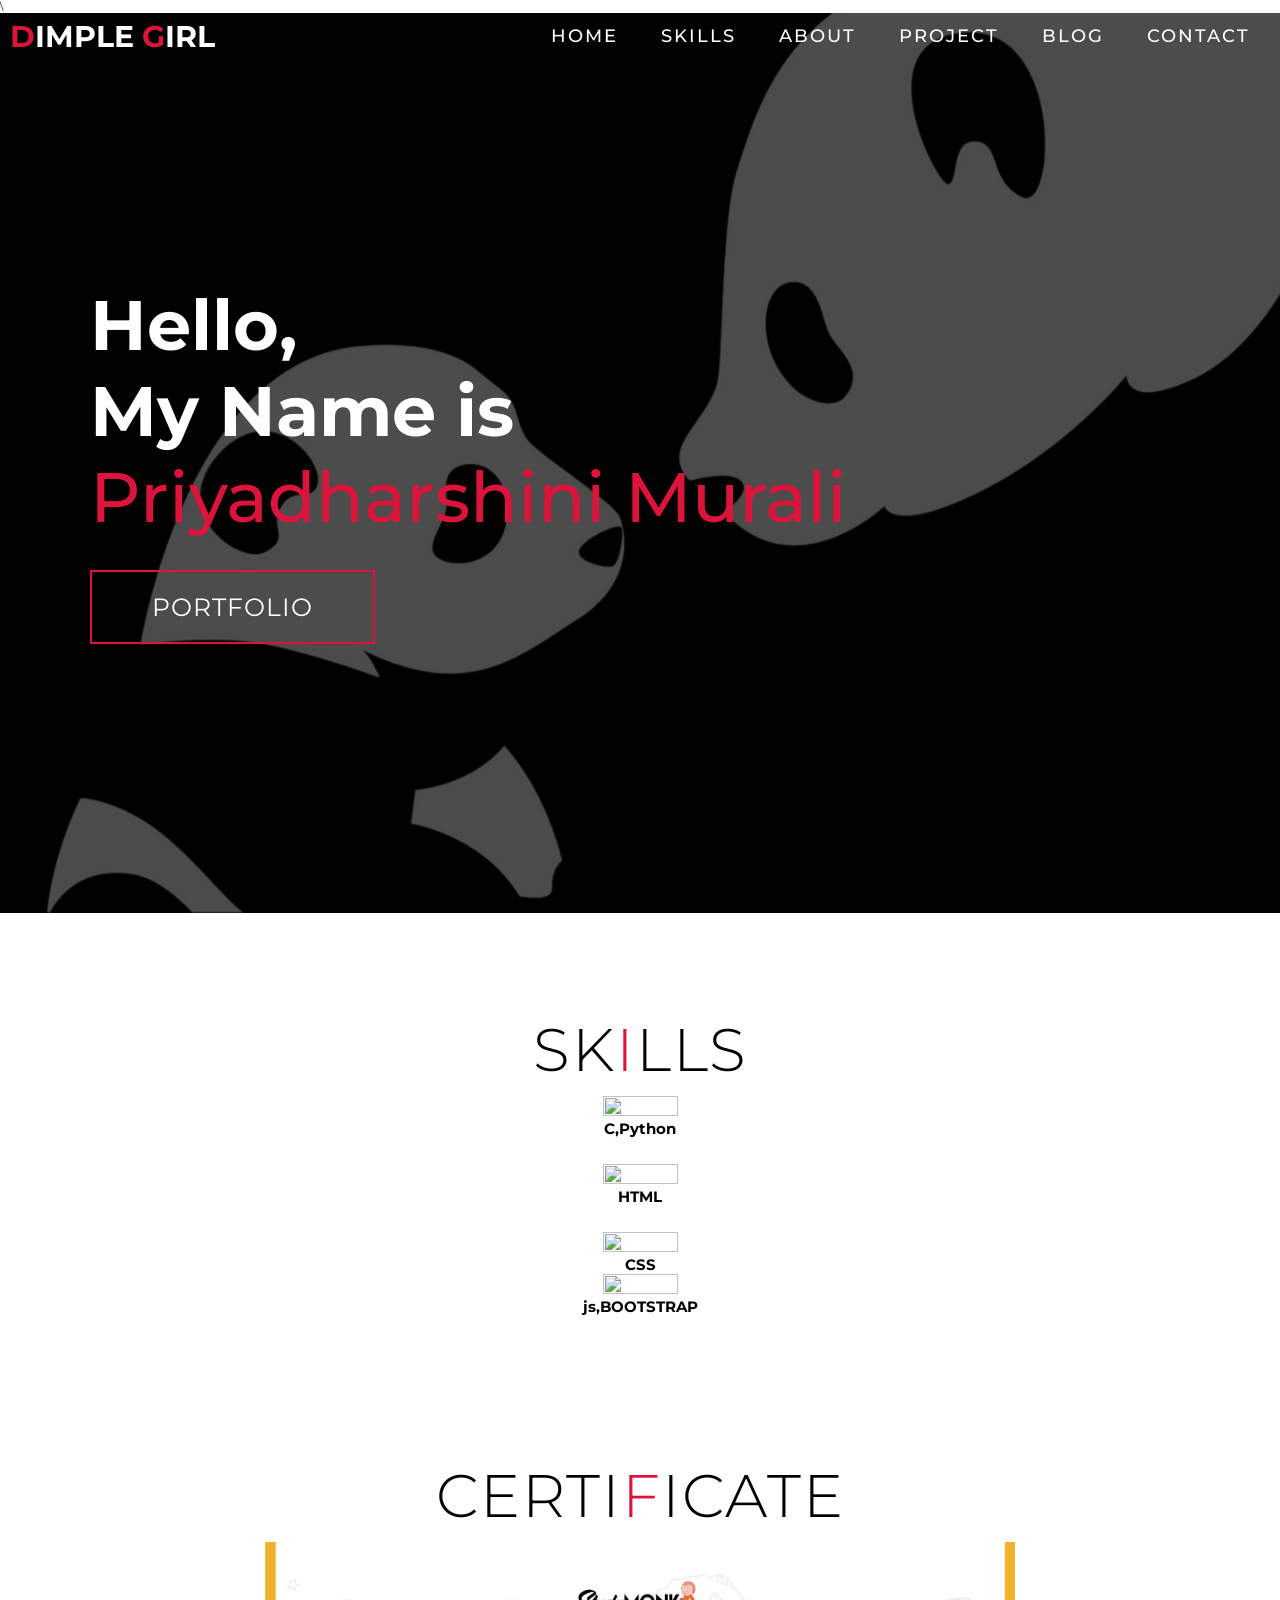
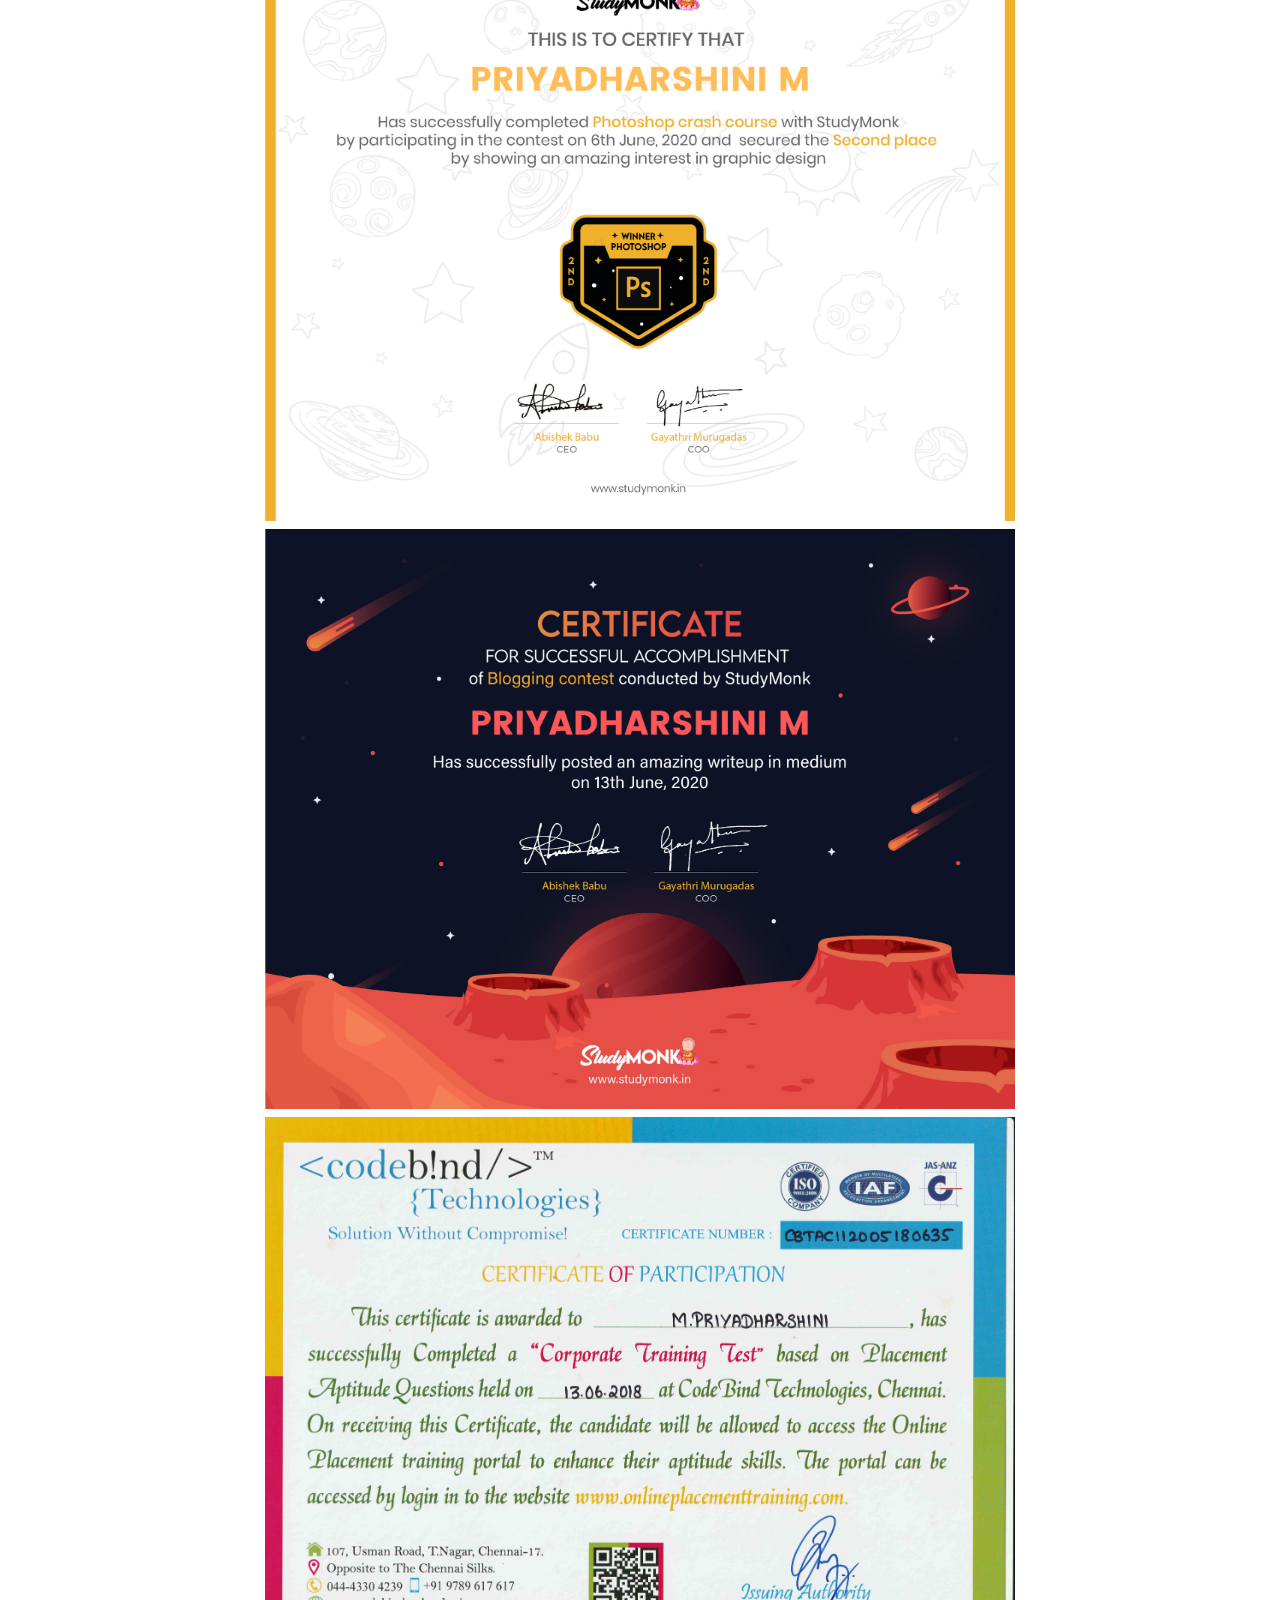
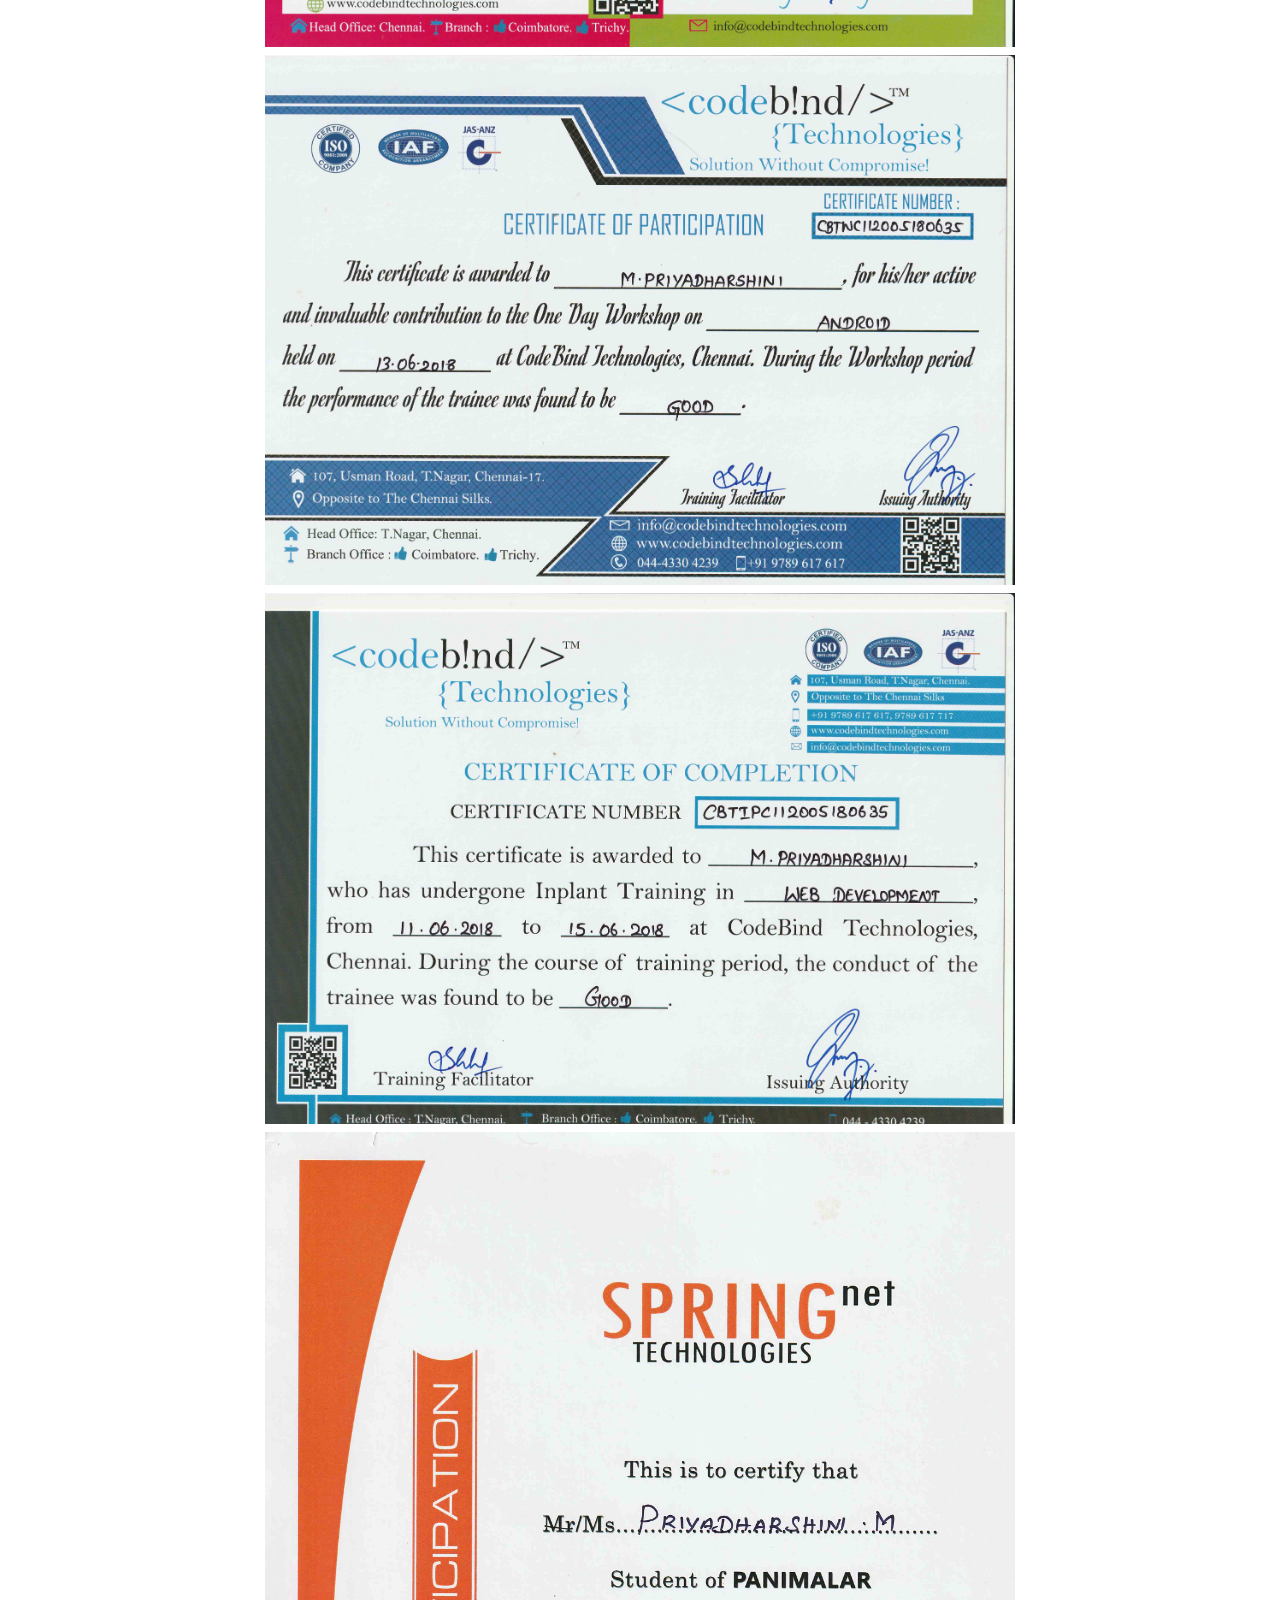
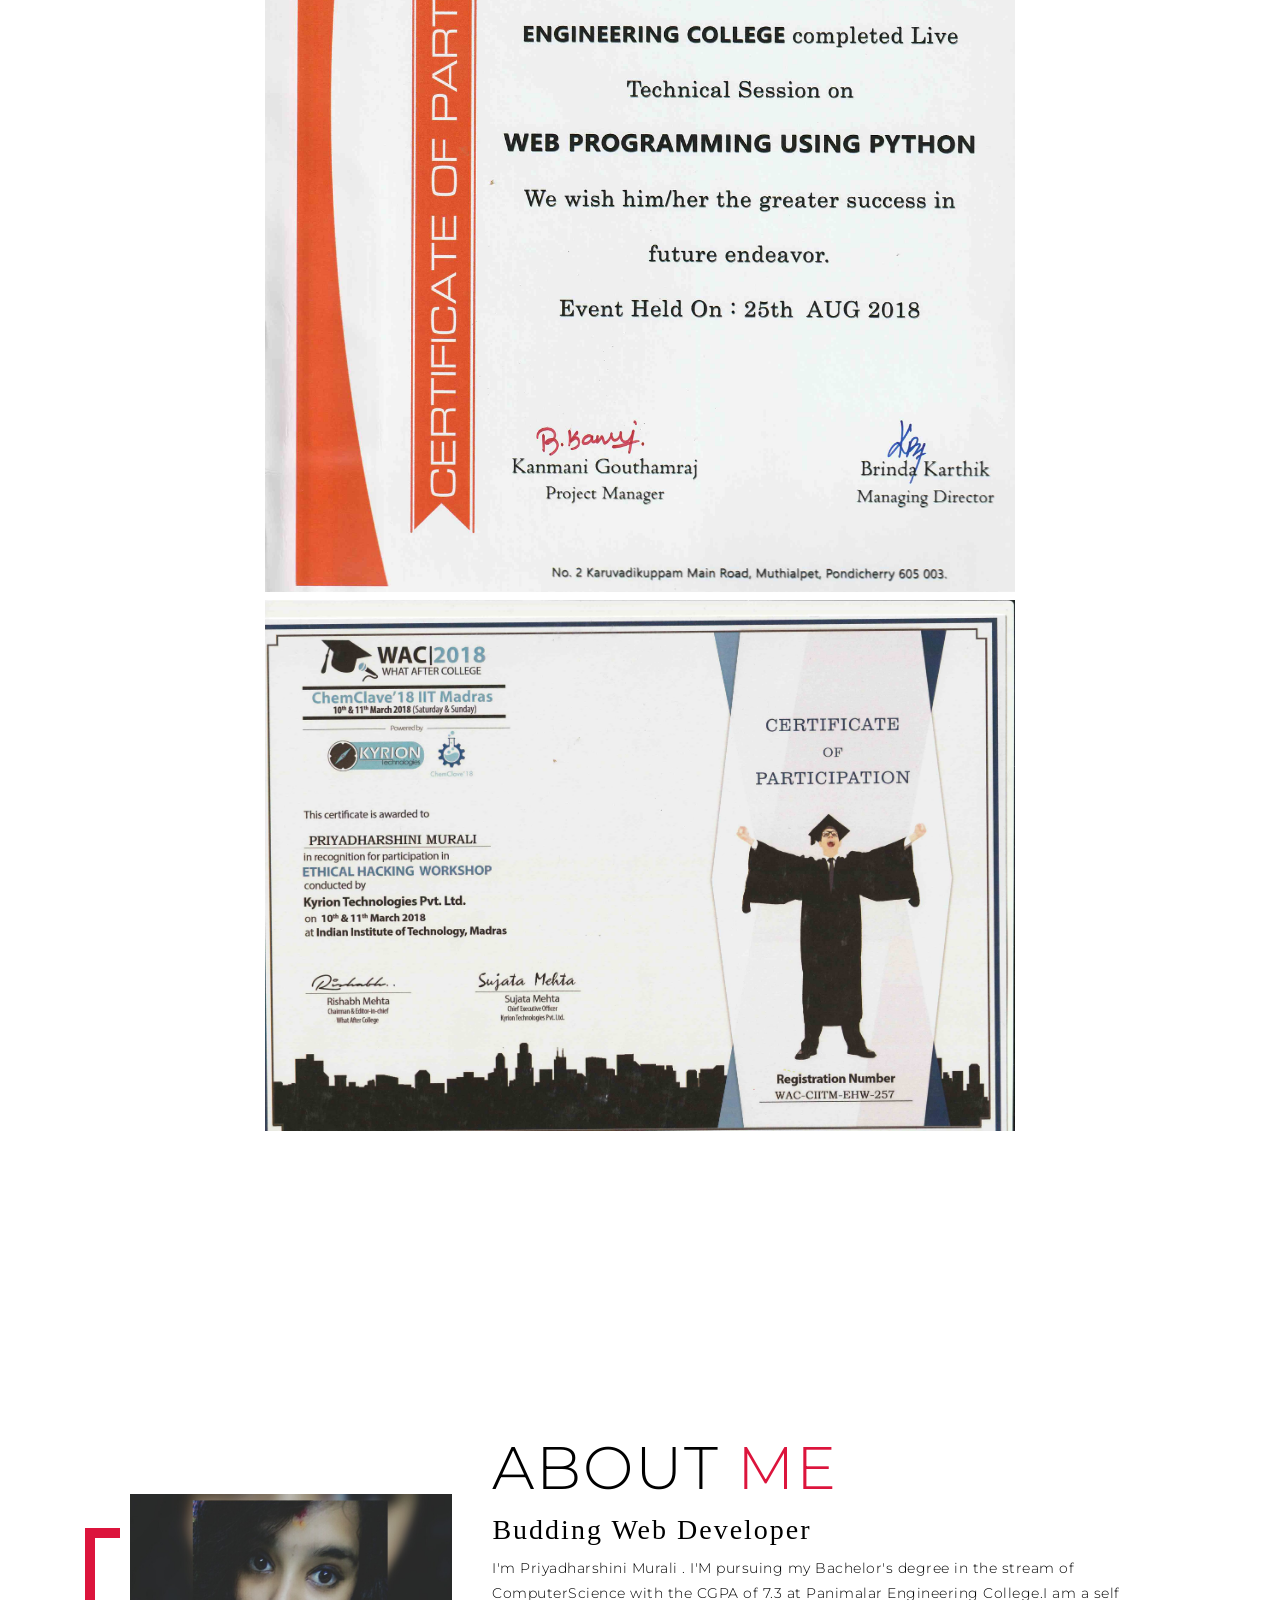
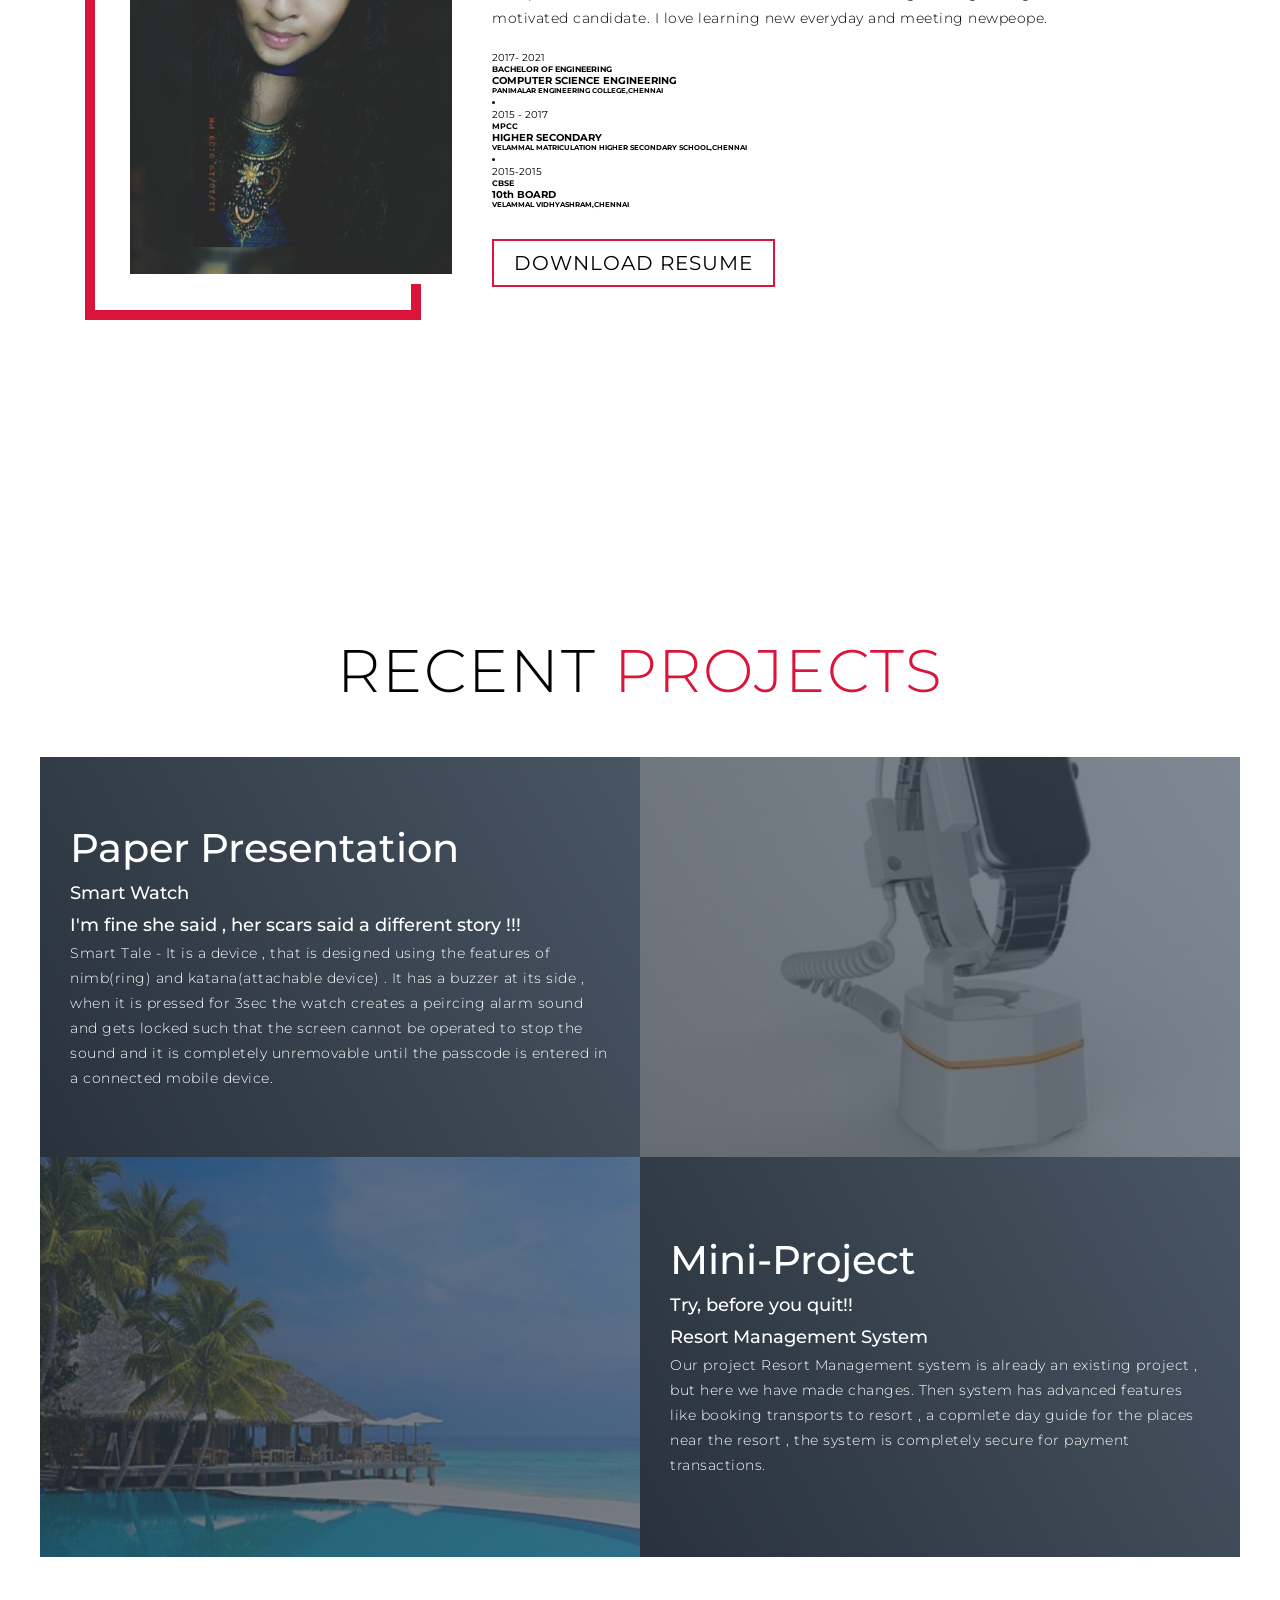
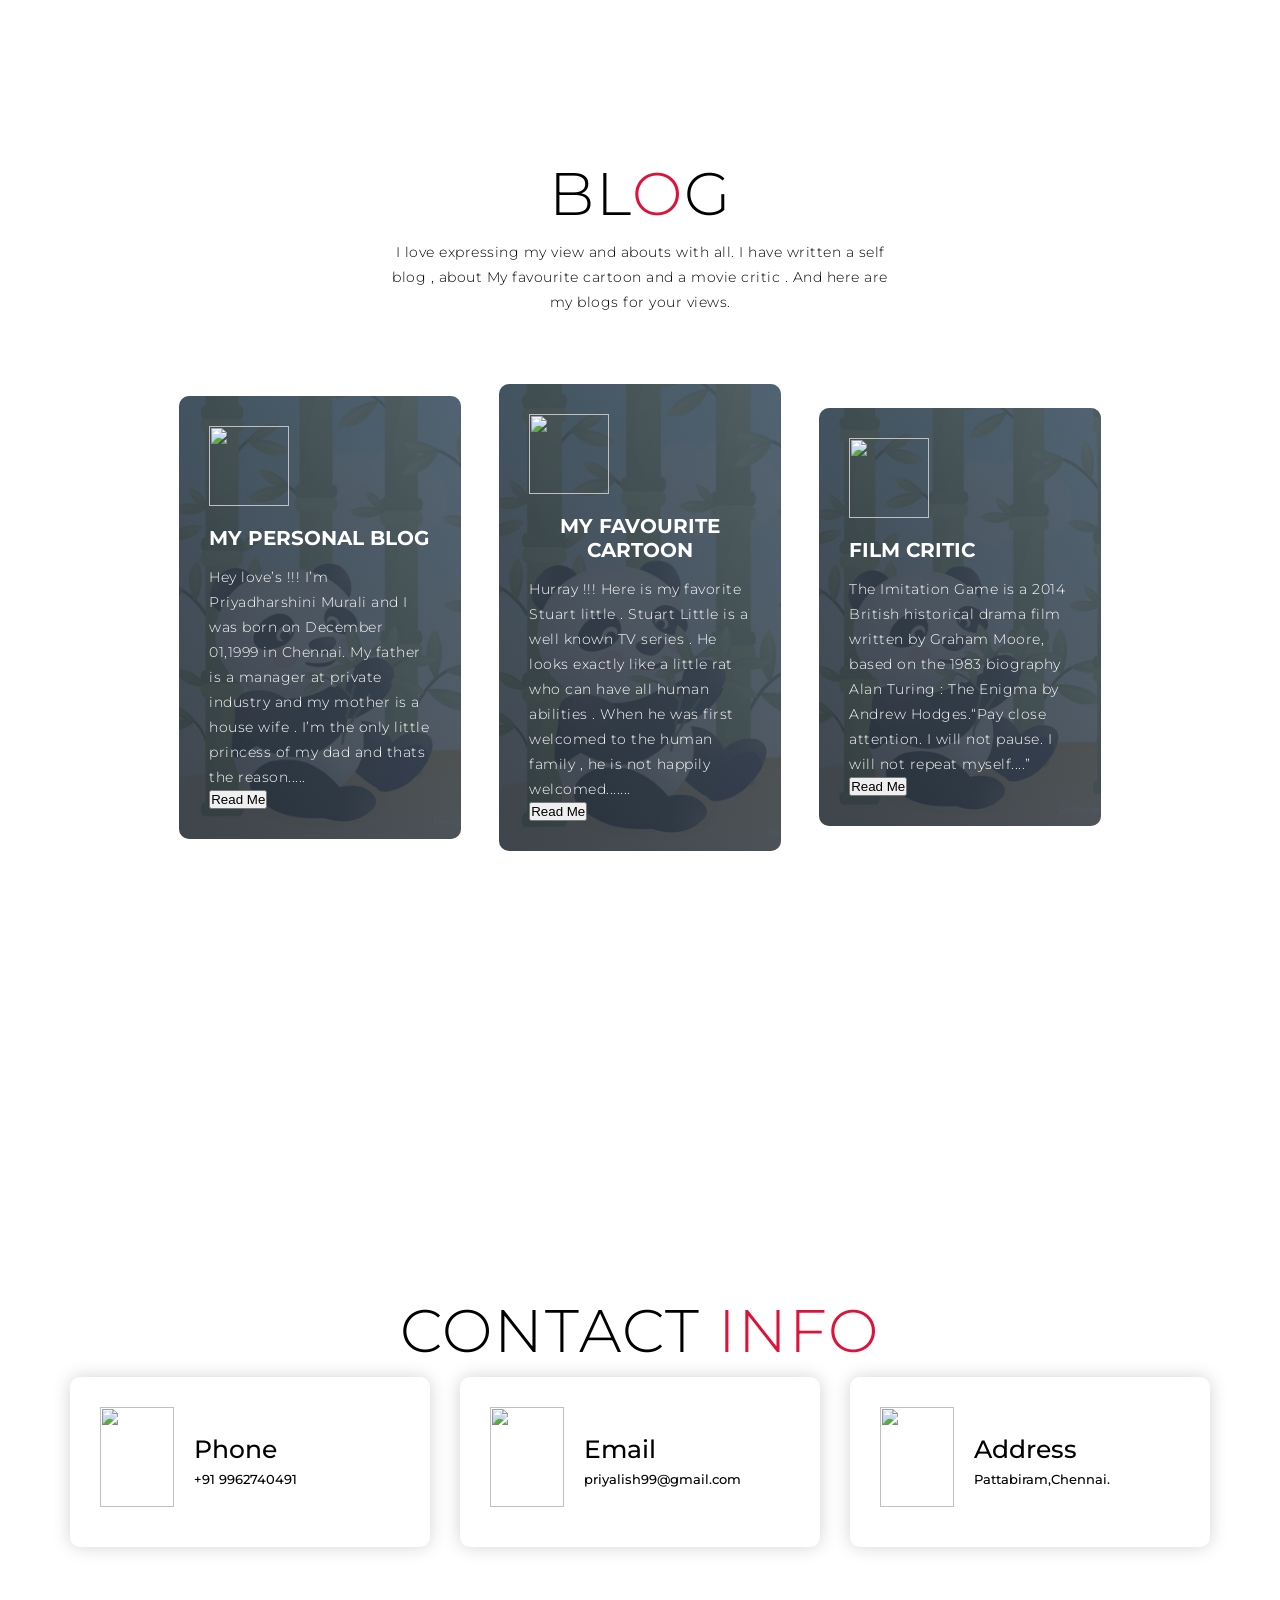
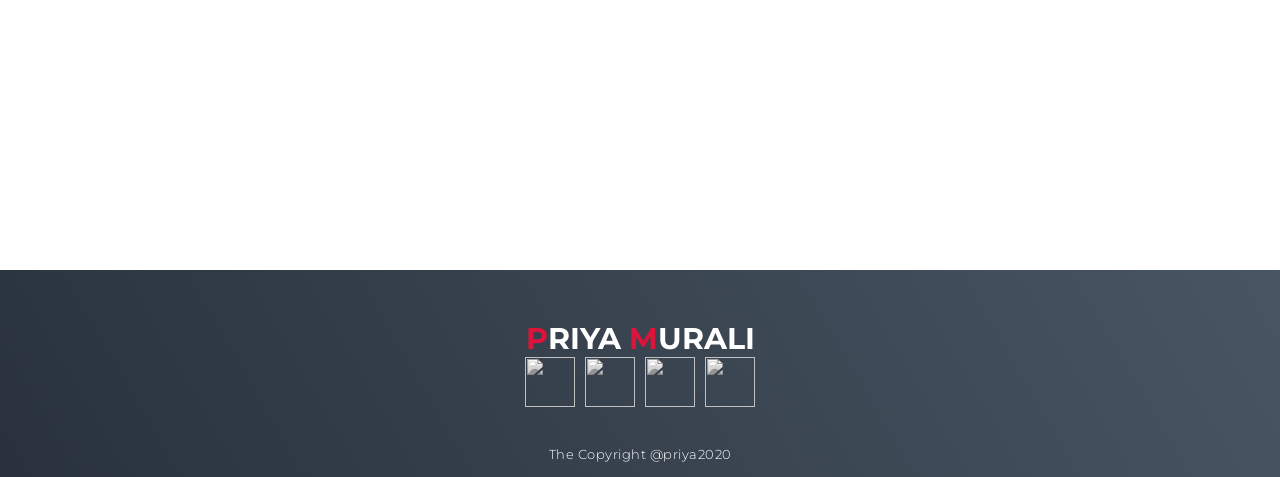
==== index.htm @ 7ef71482 "Code Submitted Protfolio" ====
<!DOCTYPE html>\
<html lang="en">
<head>
  <meta charset="UTF-8">
  <meta name="viewport" content="width=device-width, initial-scale=1.0">
  <link rel="stylesheet" href="style.css">
  <title>My Website</title>
</head>
<body>
  <!-- Header -->
  <section id="header">
    <div class="header container">
      <div class="nav-bar">
        <div class="brand">
          <a href="#hero"><h1><span>D</span>IMPLE<span> G</span>IRL</h1></a>
        </div>
        <div class="nav-list">
          <div class="hamburger"><div class="bar"></div></div>
          <ul>
            <li><a href="#hero" data-after="Home">Home</a></li>
            <li><a href="#skills" data-after="Skills">Skills</a></li>
            <li><a href="#about" data-after="About">About</a></li>
            <li><a href="#projects" data-after="Projects">Project</a></li>
            <li><a href="#services" data-after="ceriticates">Blog</a></li>
            <li><a href="#contact" data-after="Contact">Contact</a></li>
          </ul>
        </div>
      </div>
    </div>
  </section>
  <!-- End Header -->


  <!-- Hero Section  -->
  <section id="hero">
    <div class="hero container">
      <div>
        <h1>Hello, <span></span></h1>
        <h1>My Name is <span></span></h1>
        <h1>Priyadharshini Murali<span></span></h1>
        <a href="#projects" type="button" class="cta">Portfolio</a>
      </div>
    </div>
  </section>
  <!-- End Hero Section  -->

  <!-- Skills Section -->
  <section id="skills">
    <div class="skills container">
      <div class="skill-top">
        <h1 class="section-title">SK<span>I</span>LLS</h1>
        <p> </p>
      </div>
      <div class="skill-bottom">
        <div class="skill-item">
          <div class="icon"><img src="https://img.icons8.com/bubbles/100/000000/code-file.png"  class="center"/></div>
          <h2>C,Python</h2>
        </div><br>
        <br><div class="skill-item">
          <div class="icon"><img src="https://img.icons8.com/bubbles/100/000000/code.png"  class="center"/></div>
          <h2>HTML</h2>
        </div><br>
       <br> <div class="skill-item">
          <div class="icon"><img src="https://img.icons8.com/bubbles/50/000000/source-code.png"  class="center"/></div>
          <h2>CSS</h2>
        </div>
        <div class="skill-item">
          <div class="icon"><img src="https://img.icons8.com/bubbles/50/000000/shrug-emoticon.png"  class="center"/></div>
          <h2>js,BOOTSTRAP</h2>
      </div><br> 
      <br>
      <br>
      <br>
      <br>
      <br>
      <br>
      <br>
      <br>
      <br>
      <br>
       <h1 class="section-title">CERTI<span>F</span>ICATE</h1>
       <img src="smp.png">
       <p>                                        
                           </p>
       <img src="smb.png">
       <p>                              
                              </p>
       <img src="cb.jpg">
       <p>                         
                              </p>
       <img src="cb2.jpg">
       <p>                     
                                </p>
       <img src="cb3.jpg">
       <p>                         
                               </p>
       <img src="sp.jpg">
       <p>                        
                                 </p>
       <img src="eh.jpg">
          </div>

    </div>
  </section>
  
  <!-- End Skills Section -->

  <!-- About Section -->
  <section id="about">
    <div class="about container">
      <div class="col-left">
        <div class="about-img">
          <img src="2.jpeg" alt="img">
        </div>
      </div>
      <div class="col-right">
        <h1 class="section-title">About <span>me</span></h1>
        <h2>Budding Web Developer</h2>
        <p>I'm Priyadharshini Murali . I'M pursuing my Bachelor's degree in the stream of ComputerScience with the CGPA of 7.3 at Panimalar Engineering College.I am a self motivated candidate. I love learning new everyday and meeting newpeope.</p>
         <div class="priya-timeline-content">
                                    <span class="priya-timeline-date">2017- 2021</span>
                                    <h5>BACHELOR OF ENGINEERING</h5>
                                    <h4>COMPUTER SCIENCE ENGINEERING</h4>
                                    <h6> PANIMALAR ENGINEERING COLLEGE,CHENNAI</h6>
                                </div>
                            </li>
                            <li>
                                <div class="priya-timeline-content">
                                    <span class="priya-timeline-date">2015 - 2017</span>
                                    <h5>MPCC</h5>
                                    <h4>HIGHER SECONDARY</h4>
                                    <h6>VELAMMAL MATRICULATION HIGHER SECONDARY SCHOOL,CHENNAI</h6>
                                </div>
                            </li>
                            <li>
                                <div class="priya-timeline-content">
                                    <span class="priya-timeline-date">2015-2015</span>
                                    <h5>CBSE</h5>
                                    <h4>10th BOARD</h4>
                                    <h6>VELAMMAL VIDHYASHRAM,CHENNAI</h6>
                                </div>
        <a href="resume.pdf" class="cta">Download Resume</a>
      </div>
    </div>
  </section>
  
  
  <!-- End About Section -->

  
  <!-- Projects Section -->
  <section id="projects">
    <div class="projects container">
      <div class="projects-header">
        <h1 class="section-title">Recent <span>Projects</span></h1>
      </div>
      <div class="all-projects">
        <div class="project-item">
          <div class="project-info">
            <h1>Paper Presentation</h1>
            <h2>Smart Watch</h2>
            <h2>I'm fine she said , her scars said a different story !!!
            <p>Smart Tale - It is a device , that is designed using the features of nimb(ring) and katana(attachable device) . It has a buzzer at its side , when it is pressed for 3sec the watch creates a peircing alarm sound and gets locked such that the screen cannot be operated to stop the sound and it is completely unremovable until the passcode is entered in a connected mobile device. </p>
          </div>
          <div class="project-img">
            <img src="11.jpg" alt="img">
          </div>
        </div>
        <div class="project-item">
          <div class="project-info">
            <h1>Mini-Project</h1>
            <h2>Try, before you quit!!</h2>
            <h2>Resort Management System</h2>
            <p>Our project Resort Management system is already an existing project , but here we have made changes. Then system has advanced features like booking transports to resort , a copmlete day guide for the places near the resort , the system is completely secure for payment transactions. </p>
          </div>
          <div class="project-img">
            <img src="rm.jpg" alt="img">
          </div>
        </div>
      </div>
    </div>
  </section>
  <!-- End Projects Section -->

<!-- Service Section -->
  <section id="services">
    <div class="services container">
      <div class="service-top">
        <h1 class="section-title">BL<span>o</span>G</h1>
        <p>I love expressing my view and abouts with all. I have written a self blog , about My favourite cartoon and a movie critic . And here are my blogs for your views. </p>
      </div>
      <div class="service-bottom">
        <div class="service-item">
          <div class="icon"><img src="https://img.icons8.com/bubbles/100/000000/brown-pigtail-hair-lady.png"/></div>
          <h2>My Personal Blog</h2>
          <p>Hey love’s !!! I’m Priyadharshini Murali and I was born on December 01,1999 in Chennai. My father is a manager at private industry and my mother is a house wife . I’m  the only little princess of my dad and thats the reason.....</p>
          <div class="blogging">
          <a href="https://medium.com/@priyalish99/the-vibe-of-a-dimple-girl-26b39d571783?source=friends_link&sk=f39eeca817034f677a54d7234caec88b"><button type="button">Read Me</button></a>
        </div>
        </div>
        <div class="service-item">
          <div class="icon"><img src="https://img.icons8.com/bubbles/100/000000/chinchilla.png"/></div>
          <h2>My Favourite Cartoon</h2>
          <p>Hurray !!! Here is my favorite Stuart little . Stuart Little is a well known TV series . He looks exactly like a little rat who can have all human abilities . When he was first welcomed to the human family , he is not happily welcomed.......</p>
          <a href="https://medium.com/@priyalish99/stuart-little-f12a6dc509f1?source=friends_link&sk=5163d338989dc2e02d440b666a02b430"><button type="button">Read Me</button></a>
        </div>
        <div class="service-item">
          <div class="icon"><img src="https://img.icons8.com/bubbles/100/000000/documentary.png"/></div>
          <h2>Film Critic</h2>
          <p>The Imitation Game is a 2014 British historical drama film written by Graham Moore, based on the 1983 biography Alan Turing : The Enigma by Andrew Hodges.“Pay close attention. I will not pause. I will not repeat myself....”</p>
          <a href="https://www.linkedin.com/posts/priyadharshini-murali-b47809156_activity-6680083134253531136-B2O2"><button type="button">Read Me</button></a>
          </div>
      </div>
    </div>
  </section>
  
  <!-- End Service Section -->

  <!-- Contact Section -->
  <section id="contact">
    <div class="contact container">
      <div><h1 class="section-title">Contact <span>info</span></h1></div>
      <div class="contact-items">
        <div class="contact-item">
          <div class="icon"><img src="https://img.icons8.com/bubbles/100/000000/phone.png"/></div>
          <div class="contact-info">
            <h1>Phone</h1>
            <h2>+91 9962740491</h2>
          </div>
        </div>
        <div class="contact-item">
          <div class="icon"><img src="https://img.icons8.com/bubbles/100/000000/new-post.png"/></div>
          <div class="contact-info">
            <h1>Email</h1>
            <h2>priyalish99@gmail.com</h2>
          </div>
        </div>
        <div class="contact-item">
          <div class="icon"><img src="https://img.icons8.com/bubbles/50/000000/home-page.png"/></div>
          <div class="contact-info">
            <h1>Address</h1>
            <h2>Pattabiram,Chennai.</h2>
          </div>
        </div>
      </div>
    </div>
  </section>
  <!-- End Contact Section -->

  <!-- Footer -->
  <section id="footer">
    <div class="footer container">
      <div class="brand"><h1><span>P</span>riya <span>M</span>urali</h1></div>
      <div class="social-icon">
        <div class="social-item">
          <a href="https://www.facebook.com/priya.murali.902266/"><img src="https://img.icons8.com/bubbles/100/000000/facebook-new.png"/></a>
        </div>
        <div class="social-item">
          <a href="https://www.instagram.com/_priya.ekky_/"><img src="https://img.icons8.com/bubbles/100/000000/instagram-new.png"/></a>
        </div>
        <div class="social-item">
          <a href="#"><img src="https://img.icons8.com/bubbles/100/000000/twitter.png"/></a>
        </div>
        <div class="social-item">
          <a href="https://www.linkedin.com/in/priyadharshini-murali-b47809156/"><img src="https://img.icons8.com/bubbles/100/000000/linkedin.png"/></a>
        </div>
      </div>
      <p>The Copyright @priya2020</p>
    </div>
  </section>
  <!-- End Footer -->
  <script src="./app.js"></script>
</body>
</html>
---- style.css ----
@import 'https://fonts.googleapis.com/css?family=Montserrat:300, 400, 700&display=swap';
* {
	padding: 0;
	margin: 0;
	box-sizing: border-box;
}
html {
	font-size: 10px;
	font-family: 'Montserrat', sans-serif;
	scroll-behavior: smooth;
}
a {
	text-decoration: none;
}
.container {
	min-height: 100vh;
	width: 100%;
	display: flex;
	align-items: center;
	justify-content: center;
}
img {
	height: 100%;
	width: 100%;
	object-fit: cover;
}
p {
	color: black;
	font-size: 1.4rem;
	margin-top: 5px;
	line-height: 2.5rem;
	font-weight: 300;
	letter-spacing: .05rem;
}
.section-title {
	font-size: 4rem;
	font-weight: 300;
	color: black;
	margin-bottom: 10px;
	text-transform: uppercase;
	letter-spacing: .2rem;
	text-align: center;
}
.section-title span {
	color: crimson;
}

.cta {
	display: inline-block;
	padding: 10px 30px;
	color: white;
	background-color: transparent;
	border: 2px solid crimson;
	font-size: 2rem;
	text-transform: uppercase;
	letter-spacing: .1rem;
	margin-top: 30px;
	transition: .3s ease;
	transition-property: background-color, color;
}
.cta:hover {
	color: white;
	background-color: crimson;
}
.brand h1 {
	font-size: 3rem;
	text-transform: uppercase;
	color: white;
}
.brand h1 span {
	color: crimson;
}

/* Header section */
#header {
	position: fixed;
	z-index: 1000;
	left: 0;
	top: 0;
	width: 100vw;
	height: auto;
}
#header .header {
	min-height: 8vh;
	background-color: rgba(31, 30, 30, 0.24);
	transition: .3s ease background-color;
}
#header .nav-bar {
	display: flex;
	align-items: center;
	justify-content: space-between;
	width: 100%;
	height: 100%;
	max-width: 1300px;
	padding: 0 10px;
}
#header .nav-list ul {
	list-style: none;
	position: absolute;
	background-color: rgb(31, 30, 30);
	width: 100vw;
	height: 100vh;
	left: 100%;
	top: 0;
	display: flex;
	flex-direction: column;
	justify-content: center;
	align-items: center;
	z-index: 1;
	overflow-x: hidden;
	transition: .5s ease left;
}
#header .nav-list ul.active {
	left: 0%;
}
#header .nav-list ul a {
	font-size: 2.5rem;
	font-weight: 500;
	letter-spacing: .2rem;
	text-decoration: none;
	color: white;
	text-transform: uppercase;
	padding: 20px;
	display: block;
}
#header .nav-list ul a::after {
	content: attr(data-after);
	position: absolute;
	top: 50%;
	left: 50%;
	transform: translate(-50%, -50%) scale(0);
	color: rgba(240, 248, 255, 0.021);
	font-size: 13rem;
	letter-spacing: 50px;
	z-index: -1;
	transition: .3s ease letter-spacing;
}
#header .nav-list ul li:hover a::after {
	transform: translate(-50%, -50%) scale(1);
	letter-spacing: initial;
}
#header .nav-list ul li:hover a {
	color: crimson;
}
#header .hamburger {
	height: 60px;
	width: 60px;
	display: inline-block;
	border: 3px solid white;
	border-radius: 50%;
	position: relative;
	display: flex;
	align-items: center;
	justify-content: center;
	z-index: 100;
	cursor: pointer;
	transform: scale(.8);
	margin-right: 20px;
}
#header .hamburger:after {
	position: absolute;
	content: '';
	height: 100%;
	width: 100%;
	border-radius: 50%;
	border: 3px solid white;
	animation: hamburger_puls 1s ease infinite;
}
#header .hamburger .bar {
	height: 2px;
	width: 30px;
	position: relative;
	background-color: white;
	z-index: -1;
}
#header .hamburger .bar::after,
#header .hamburger .bar::before {
	content: '';
	position: absolute;
	height: 100%;
	width: 100%;
	left: 0;
	background-color: white;
	transition: .3s ease;
	transition-property: top, bottom;
}
#header .hamburger .bar::after {
	top: 8px;
}
#header .hamburger .bar::before {
	bottom: 8px;
}
#header .hamburger.active .bar::before {
	bottom: 0;
}
#header .hamburger.active .bar::after {
	top: 0;
}
/* End Header section */

/* Hero Section */
#hero {
	background-image: url("3.jpg");
	background-size: cover;
	background-position: top center;
	position: relative;
	z-index: 1;
}
#hero::after {
	content: '';
	position: absolute;
	left: 0;
	top: 0;
	height: 100%;
	width: 100%;
	background-color: black;
	opacity: .7;
	z-index: -1;
}
#hero .hero {
	max-width: 1200px;
	margin: 0 auto;
	padding: 0 50px;
	justify-content: flex-start;
}
#hero h1 {
	display: block;
	width: fit-content;
	font-size: 4rem;
	position: relative;
	color: transparent;
	animation: text_reveal .5s ease forwards;
	animation-delay: 1s;
}
#hero h1:nth-child(1) {
	animation-delay: 1s;
}
#hero h1:nth-child(2) {
	animation-delay: 2s;
}
#hero h1:nth-child(3) {
	animation: text_reveal_name .5s ease forwards;
	animation-delay: 3s;
}
#hero h1 span {
	position: absolute;
	top: 0;
	left: 0;
	height: 100%;
	width: 0;
	background-color: crimson;
	animation: text_reveal_box 1s ease;
	animation-delay: .5s;
}
#hero h1:nth-child(1) span {
	animation-delay: .5s;
}
#hero h1:nth-child(2) span {
	animation-delay: 1.5s;
}
#hero h1:nth-child(3) span {
	animation-delay: 2.5s;
}

/* End Hero Section */

/* Skills Section */
#skills .skills {
flex-direction: column;
text-align: center;
max-width: 750px;
margin: 0 auto;
padding: 100px 0;
}

#skills .skills {
  flex-direction: column;
  text-align: center;
  max-width: 750px;
  margin: 0 auto;
  padding: 100px 0;
}

#skills .skill-bottom .icon{
 margin-left: auto;
  margin-right: auto;
  width: 10%;
}

#skills .skill-item p {
color: white;
text-align: left;
}
/* End Skills Section */


 /* About Section */
#about .about {
  flex-direction: column-reverse;
  text-align: center;
  max-width: 1200px;
  margin: 0 auto;
  padding: 100px 20px;
}
#about .col-left {
  width: 250px;
  height: 360px;
}
#about .col-right {
  width: 100%;
}
#about .col-right h2 {
  font-family: cursive; 
  font-size: 2.8rem;
  font-weight: 500;
  letter-spacing: .2rem;
  margin-bottom: 10px;
}
#about .col-right p {
  margin-bottom: 20px;
}
#about .col-right .cta {
  color: black;
  margin-bottom: 50px;
  padding: 10px 20px;
  font-size: 2rem;
}
#about .col-left .about-img {
  height: 100%;
  width: 100%;
  position: relative;
  border: 10px solid white;
}
.priya-my-info {
	-webkit-animation: fadeFromBottom5 1s;
	animation: fadeFromBottom5 1s;
}
.priya-fullpage .pooja-my-info {
	-webkit-animation: fadeFromBottom 1s;
	animation: fadeFromBottom 1s;
}
@media (min-width: 576px) {
	.priya-my-info {
		-webkit-animation: fadeFromBottom6 1s;
		animation: fadeFromBottom6 1s;
	}
}
@media (min-width: 768px) {
	.priya-my-info {
		-webkit-animation: fadeFromBottom7 1s;
		animation: fadeFromBottom7 1s;
	}

	.priya-fullpage .pooja-my-info {
		-webkit-animation: fadeFromBottom2 1s;
		animation: fadeFromBottom2 1s;
	}
}
@media (min-width: 992px) {
	.priya-my-info,
	.priya-fullpage .pooja-my-info {
		-webkit-animation: fadeFromBottom3 1s;
		animation: fadeFromBottom3 1s;
	}
}
#about .col-left .about-img::after {
  content: '';
  position: absolute;
  left: -33px;
  top: 19px;
  height: 98%;
  width: 98%;
  border: 7px solid crimson;
  z-index: -1;
}
/* End About Section */

/* Projects section */
#projects .projects {
	flex-direction: column;
	max-width: 1200px;
	margin: 0 auto;
	padding: 100px 0;
}
#projects .projects-header h1 {
	margin-bottom: 50px;
}
#projects .all-projects {
	display: flex;
	align-items: center;
	justify-content: center;
	flex-direction: column;
}
#projects .project-item {
	display: flex;
	align-items: center;
	justify-content: center;
	flex-direction: column;
	width: 80%;
	margin: 20px auto;
	overflow: hidden;
	border-radius: 10px;
}
#projects .project-info {
	padding: 30px;
	flex-basis: 50%;
	height: 100%;
	display: flex;
	align-items: flex-start;
	justify-content: center;
	flex-direction: column;
	background-image: linear-gradient(60deg, #29323c 0%, #485563 100%);
	color: white;
}
#projects .project-info h1 {
	font-size: 4rem;
	font-weight: 500;
}
#projects .project-info h2 {
	font-size: 1.8rem;
	font-weight: 500;
	margin-top: 10px;
}
#projects .project-info p {
	color: white;
}
#projects .project-img {
	flex-basis: 50%;
	height: 300px;
	overflow: hidden;
	position: relative;
}
#projects .project-img:after {
	content: '';
	position: absolute;
	left: 0;
	top: 0;
	height: 100%;
	width: 100%;
	background-image: linear-gradient(60deg, #29323c 0%, #485563 100%);
	opacity: .7;
}
#projects .project-img img {
	transition: .3s ease transform;
}
#projects .project-item:hover .project-img img {
	transform: scale(1.1);
}
/* End Projects section */

/* Services Section */
#services .services {
	flex-direction: column;
	text-align: center;
	max-width: 1500px;
	margin: 0 auto;
	padding: 100px 0;
}
#services .service-top {
	max-width: 500px;
	margin: 0 auto;
}
#services .service-bottom {
	display: flex;
	align-items: center;
	justify-content: center;
	flex-wrap: wrap;
	margin-top: 50px;
}
#services .service-item {
	flex-basis: 80%;
	display: flex;
	align-items: flex-start;
	justify-content: center;
	flex-direction: column;
	padding: 30px;
	border-radius: 10px;
	background-image: url("1.jpg");
	background-size: cover;
	margin: 10px 5%;
	position: relative;
	z-index: 1;
	overflow: hidden;
}
#services .service-item::after {
	content: '';
	position: absolute;
	left: 0;
	top: 0;
	height: 100%;
	width: 100%;
	background-image: linear-gradient(60deg, #29323c 0%, #485563 100%);
	opacity: .9;
	z-index: -1;
}
#services .service-bottom .icon {
	height: 80px;
	width: 80px;
	margin-bottom: 20px;
}
#services .service-item h2 {
	font-size: 2rem;
	color: white;
	margin-bottom: 10px;
	text-transform: uppercase;
}
#services .service-item p {
	color: white;
	text-align: left;
}
/* End Services Section */
/* contact Section */
#contact .contact {
	flex-direction: column;
	max-width: 1200px;
	margin: 0 auto;
}
#contact .contact-items {
	width: 400px;
}
#contact .contact-item {
	width: 80%;
	padding: 20px;
	text-align: center;
	border-radius: 10px;
	padding: 30px;
	margin: 30px;
	display: flex;
	justify-content: center;
	align-items: center;
	flex-direction: column;
	box-shadow: 0px 0px 18px 0 #0000002c;
	transition: .3s ease box-shadow;
}
#contact .contact-item:hover {
	box-shadow: 0px 0px 5px 0 #0000002c;
}
#contact .icon {
	width: 70px;
	margin: 0 auto;
	margin-bottom: 10px;
}
#contact .contact-info h1 {
	font-size: 2.5rem;
	font-weight: 500;
	margin-bottom: 5px;
}
#contact .contact-info h2 {
	font-size: 1.3rem;
	line-height: 2rem;
	font-weight: 500;
}
/*End contact Section */

/* Footer */
#footer {
	background-image: linear-gradient(60deg, #29323c 0%, #485563 100%);
}
#footer .footer {
	min-height: 200px;
	flex-direction: column;
	padding-top: 50px;
	padding-bottom: 10px;
}
#footer h2 {
	color: white;
	font-weight: 500;
	font-size: 1.8rem;
	letter-spacing: .1rem;
	margin-top: 10px;
	margin-bottom: 10px;
}
#footer .social-icon {
	display: flex;
	margin-bottom: 30px;
}
#footer .social-item {
	height: 50px;
	width: 50px;
	margin: 0 5px;
}
#footer .social-item img {
	filter: grayscale(1);
	transition: .3s ease filter;
}
#footer .social-item:hover img {
	filter: grayscale(0);
}
#footer p {
	color: white;
	font-size: 1.3rem;
}
/* End Footer */

/* Keyframes */
@keyframes hamburger_puls {
	0% {
		opacity: 1;
		transform: scale(1);
	}
	100% {
		opacity: 0;
		transform: scale(1.4);
	}
}
@keyframes text_reveal_box {
	50% {
		width: 100%;
		left: 0;
	}
	100% {
		width: 0;
		left: 100%;
	}
}
@keyframes text_reveal {
	100% {
		color: white;
	}
}
@keyframes text_reveal_name {
	100% {
		color: crimson;
		font-weight: 500;
	}
}
/* End Keyframes */

/* Media Query For Tablet */
@media only screen and (min-width: 768px) {
	.cta {
		font-size: 2.5rem;
		padding: 20px 60px;
	}
	h1.section-title {
		font-size: 6rem;
	}

	/* Hero */
	#hero h1 {
		font-size: 7rem;
	}
	/* End Hero */

	/* Services Section */
	#services .service-bottom .service-item {
		flex-basis: 45%;
		margin: 2.5%;
	}
	/* End Services Section */

	/* Project */
	#projects .project-item {
		flex-direction: row;
	}
	#projects .project-item:nth-child(even) {
		flex-direction: row-reverse;
	}
	#projects .project-item {
		height: 400px;
		margin: 0;
		width: 100%;
		border-radius: 0;
	}
	#projects .all-projects .project-info {
		height: 100%;
	}
	#projects .all-projects .project-img {
		height: 100%;
	}
	/* End Project */

	/* About */
	#about .about {
		flex-direction: row;
	}
	#about .col-left {
		width: 600px;
		height: 400px;
		padding-left: 60px;
	}
	#about .about .col-left .about-img::after {
		left: -45px;
		top: 34px;
		height: 98%;
		width: 98%;
		border: 10px solid crimson;
	}
	#about .col-right {
		text-align: left;
		padding: 30px;
	}
	#about .col-right h1 {
		text-align: left;
	}
	/* End About */

	/* contact  */
	#contact .contact {
		flex-direction: column;
		padding: 100px 0;
		align-items: center;
		justify-content: center;
		min-width: 20vh;
	}
	#contact .contact-items {
		width: 100%;
		display: flex;
		flex-direction: row;
		justify-content: space-evenly;
		margin: 0;
	}
	#contact .contact-item {
		width: 30%;
		margin: 0;
		flex-direction: row;
	}
	#contact .contact-item .icon {
		height: 100px;
		width: 100px;
	}
	#contact .contact-item .icon img {
		object-fit: contain;
	}
	#contact .contact-item .contact-info {
		width: 100%;
		text-align: left;
		padding-left: 20px;
	}
	/* End contact  */
}
/* End Media Query For Tablet */

/* Media Query For Desktop */
@media only screen and (min-width: 1200px) {
	/* header */
	#header .hamburger {
		display: none;
	}
	#header .nav-list ul {
		position: initial;
		display: block;
		height: auto;
		width: fit-content;
		background-color: transparent;
	}
	#header .nav-list ul li {
		display: inline-block;
	}
	#header .nav-list ul li a {
		font-size: 1.8rem;
	}
	#header .nav-list ul a:after {
		display: none;
	}
	/* End header */

	#services .service-bottom .service-item {
		flex-basis: 22%;
		margin: 1.5%;
	}
}
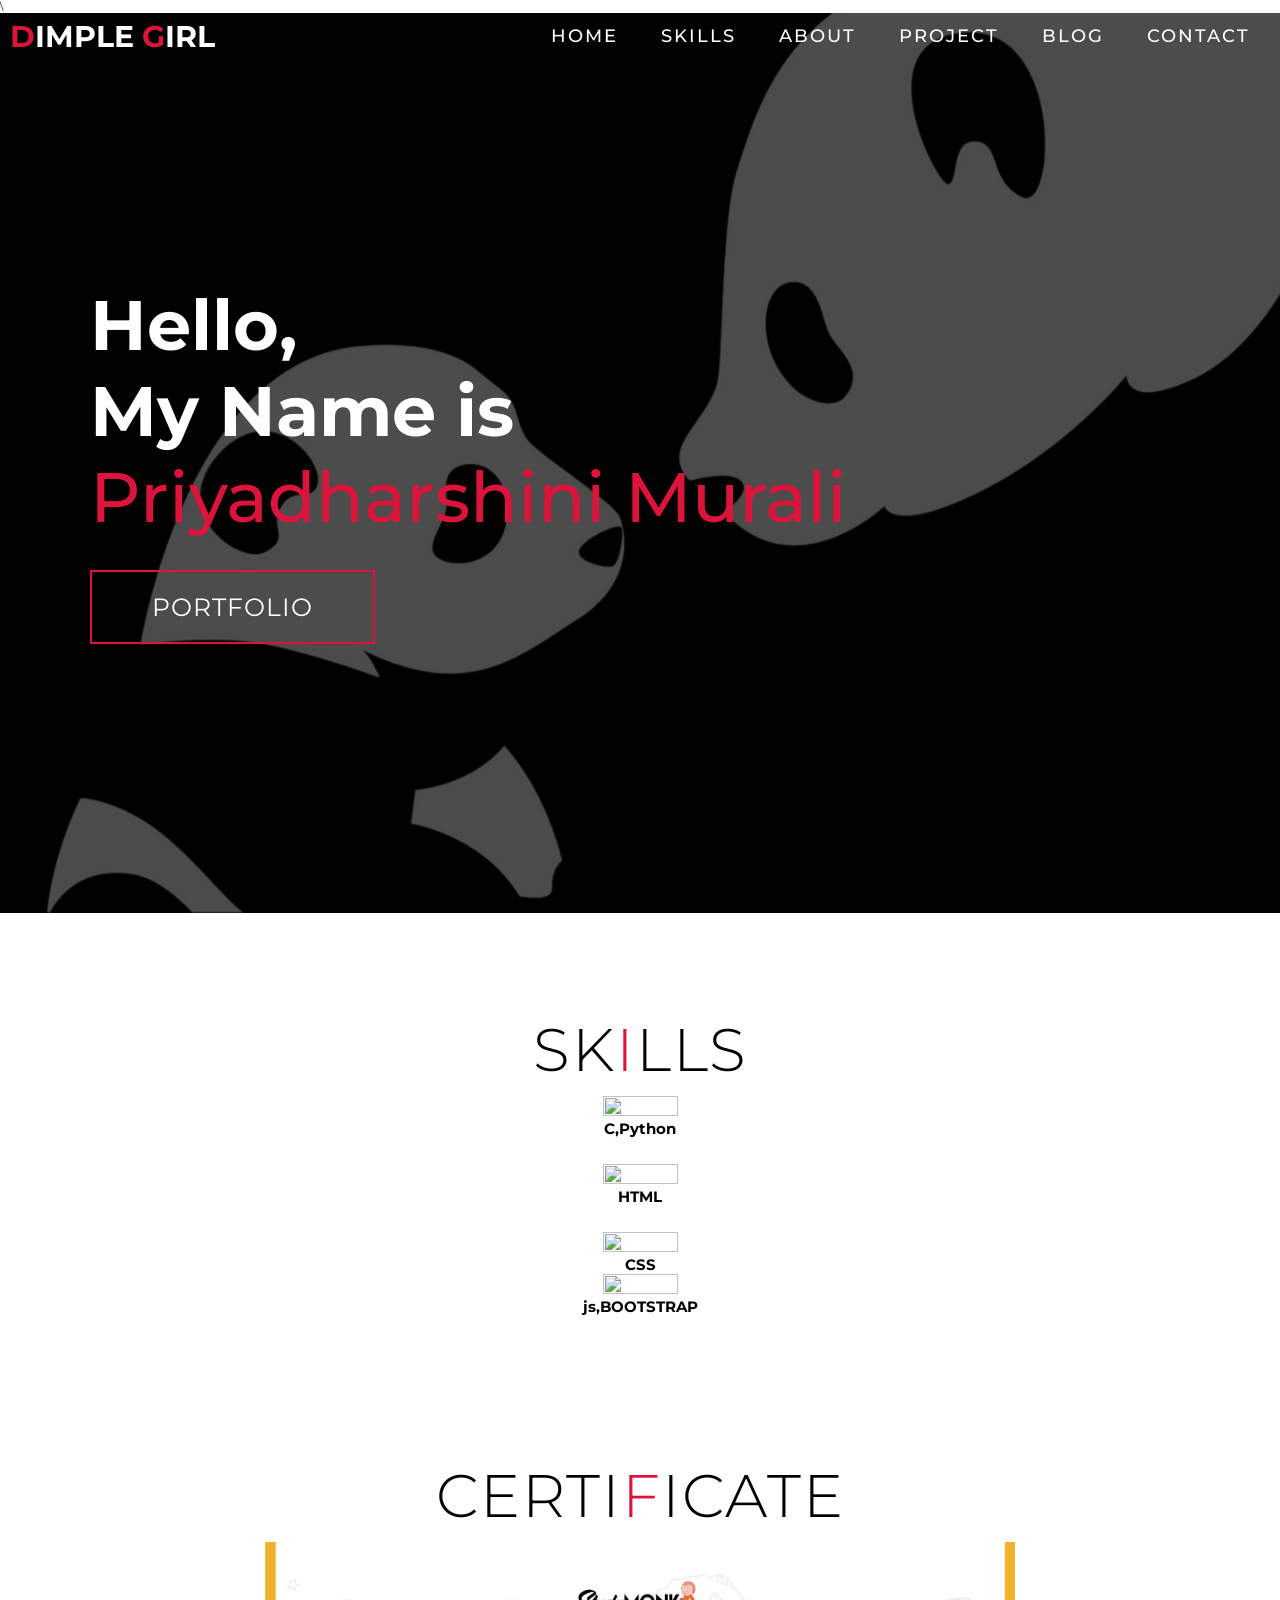
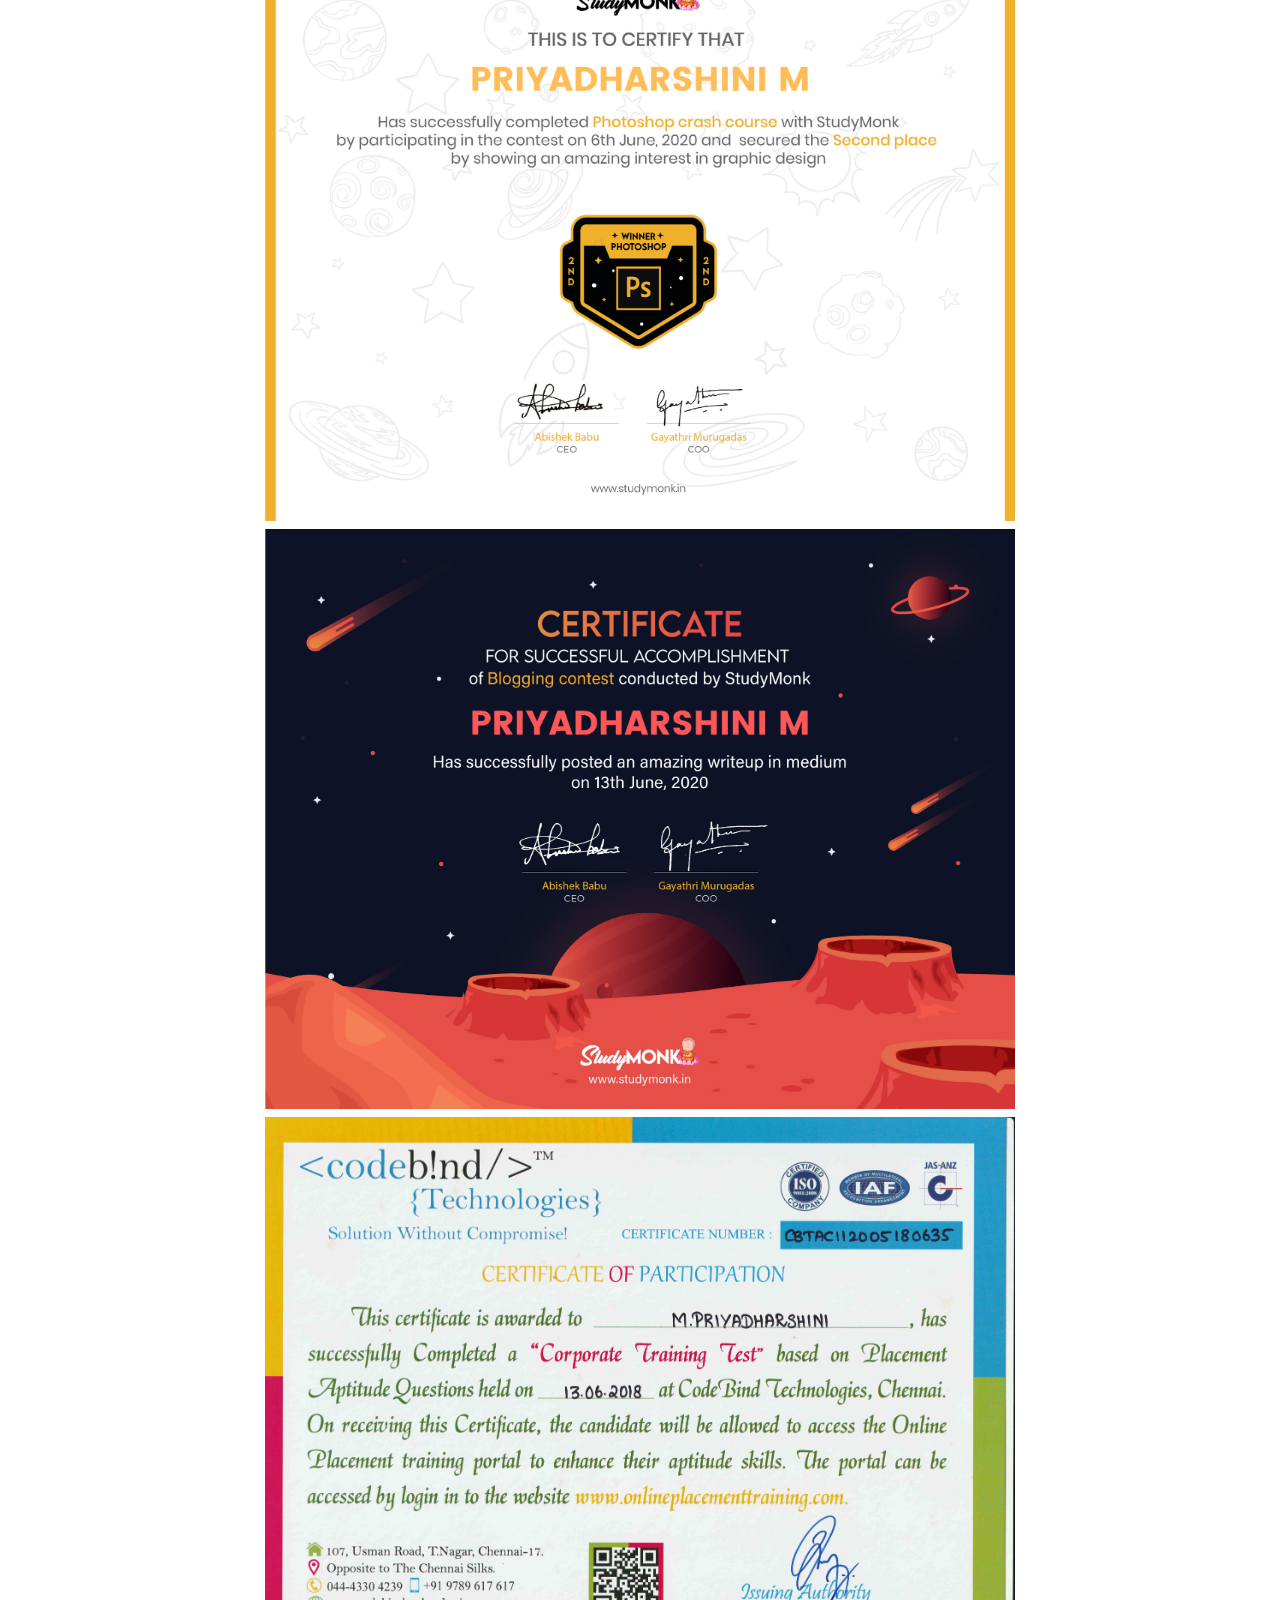
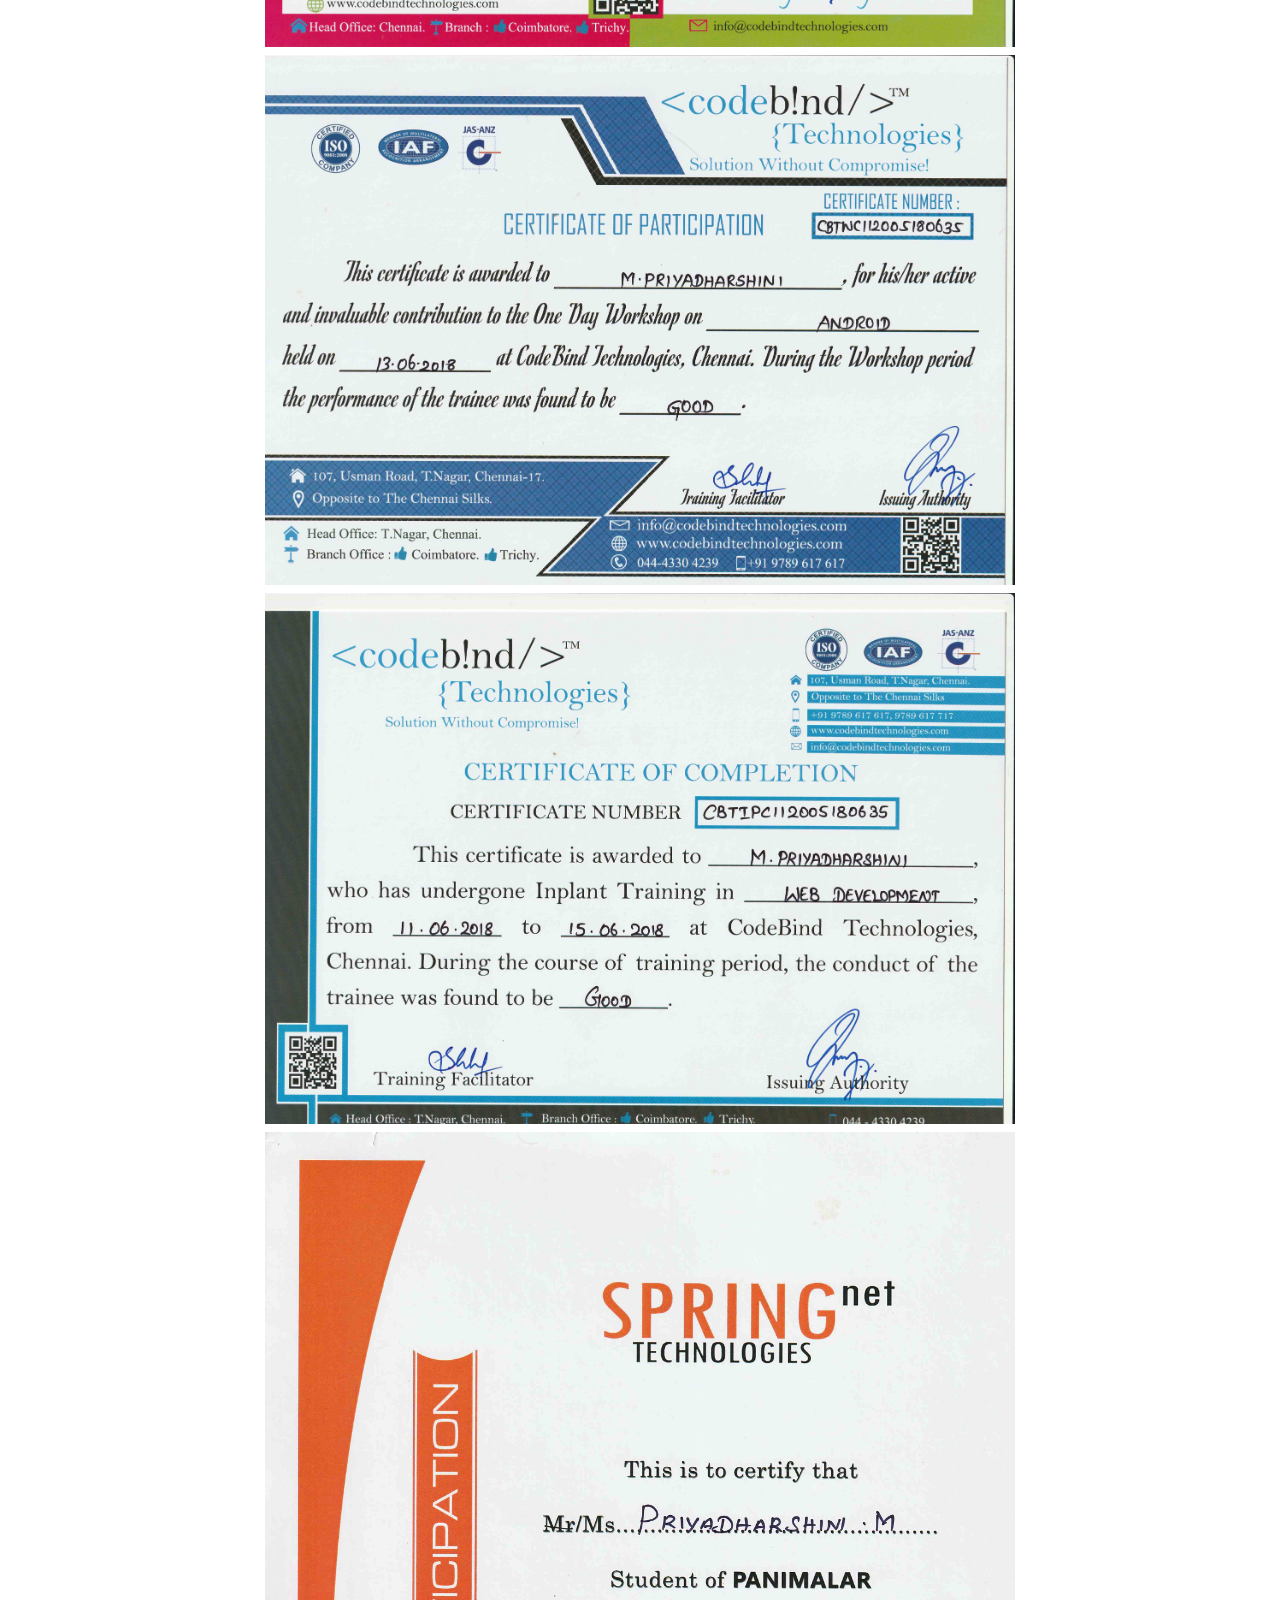
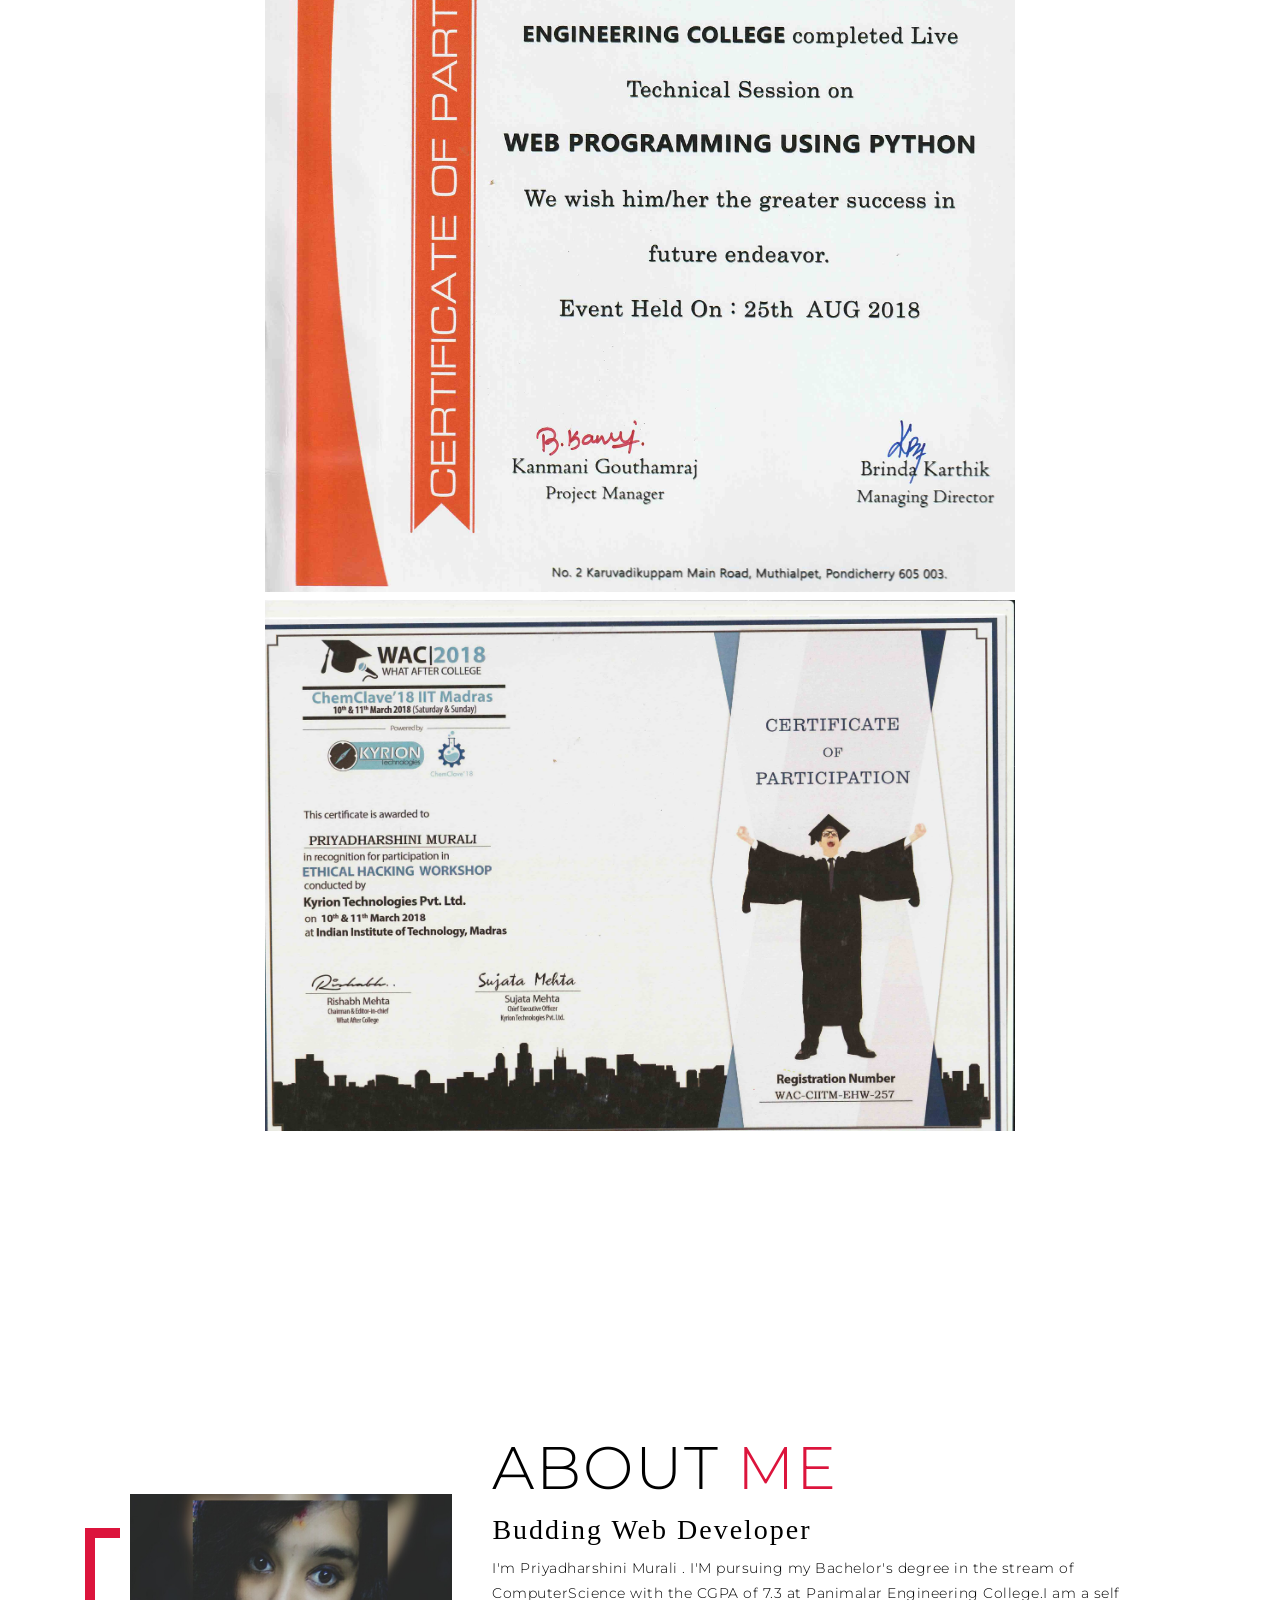
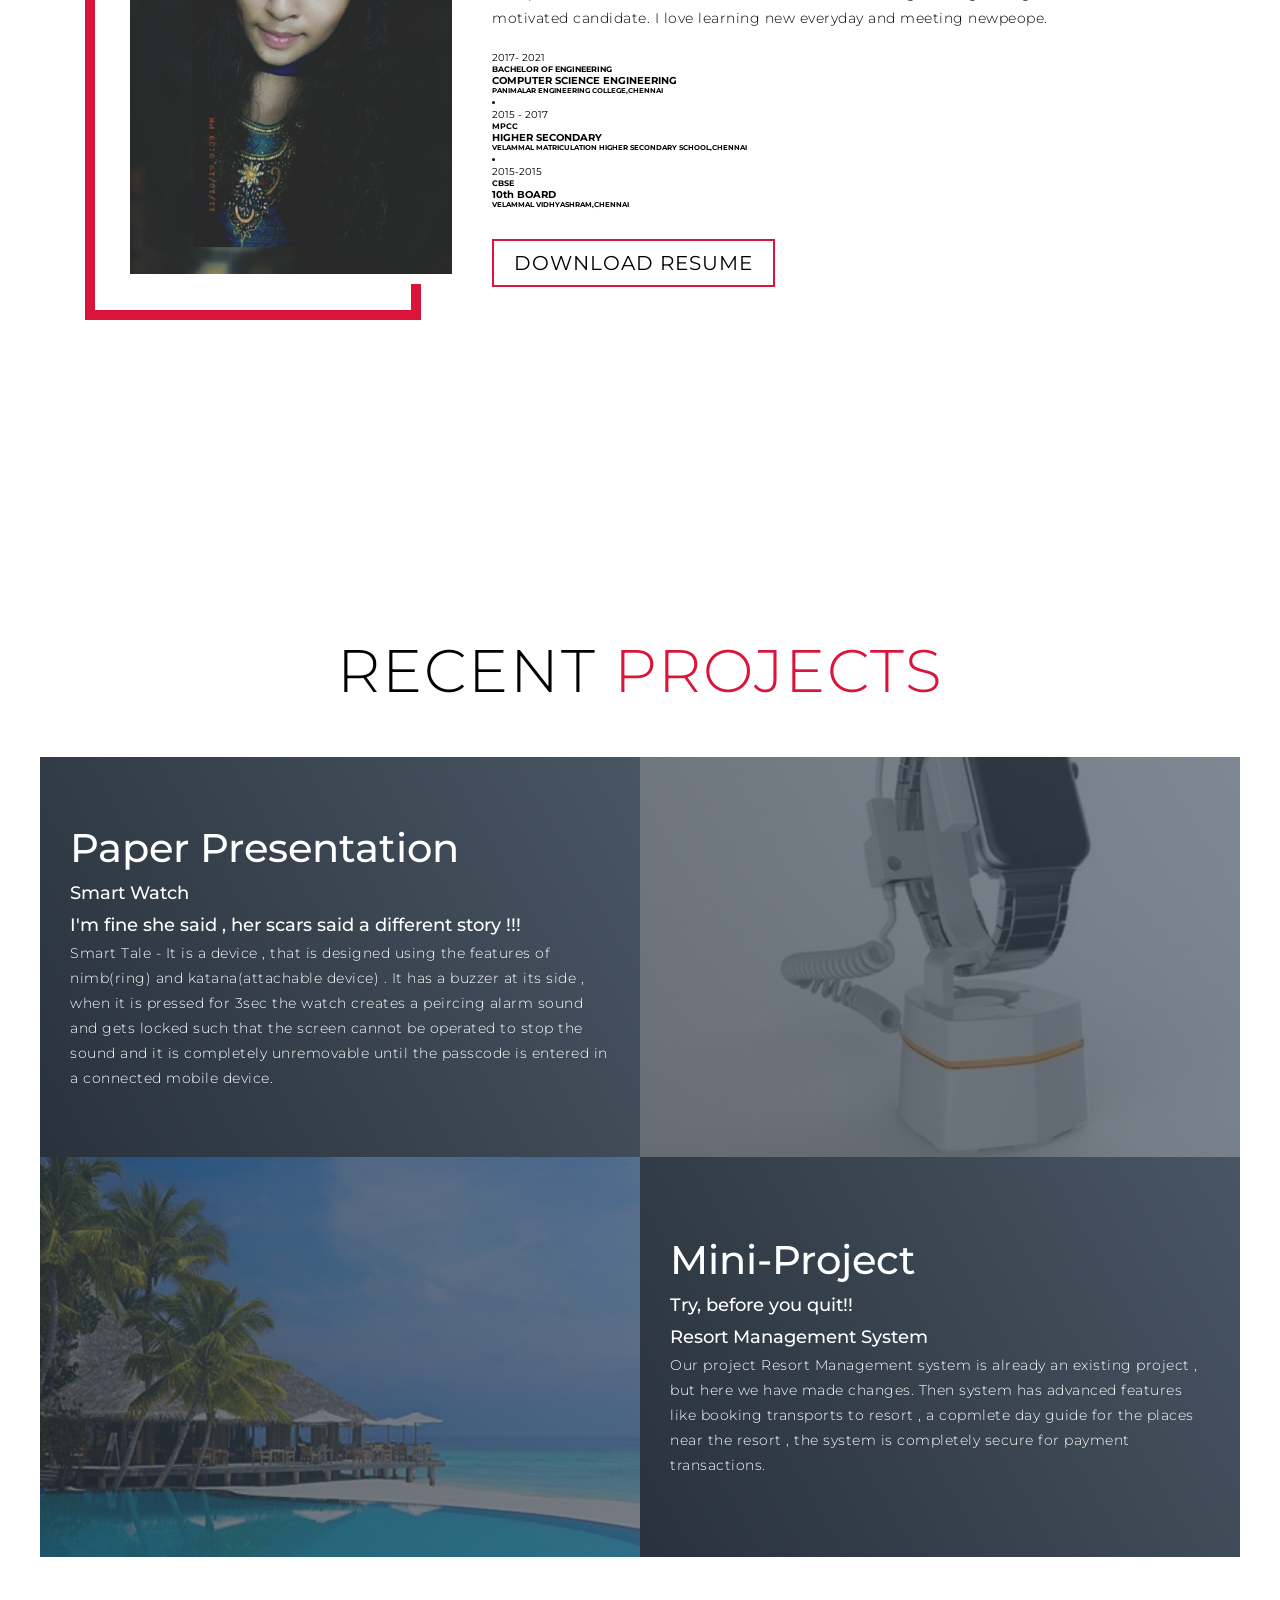
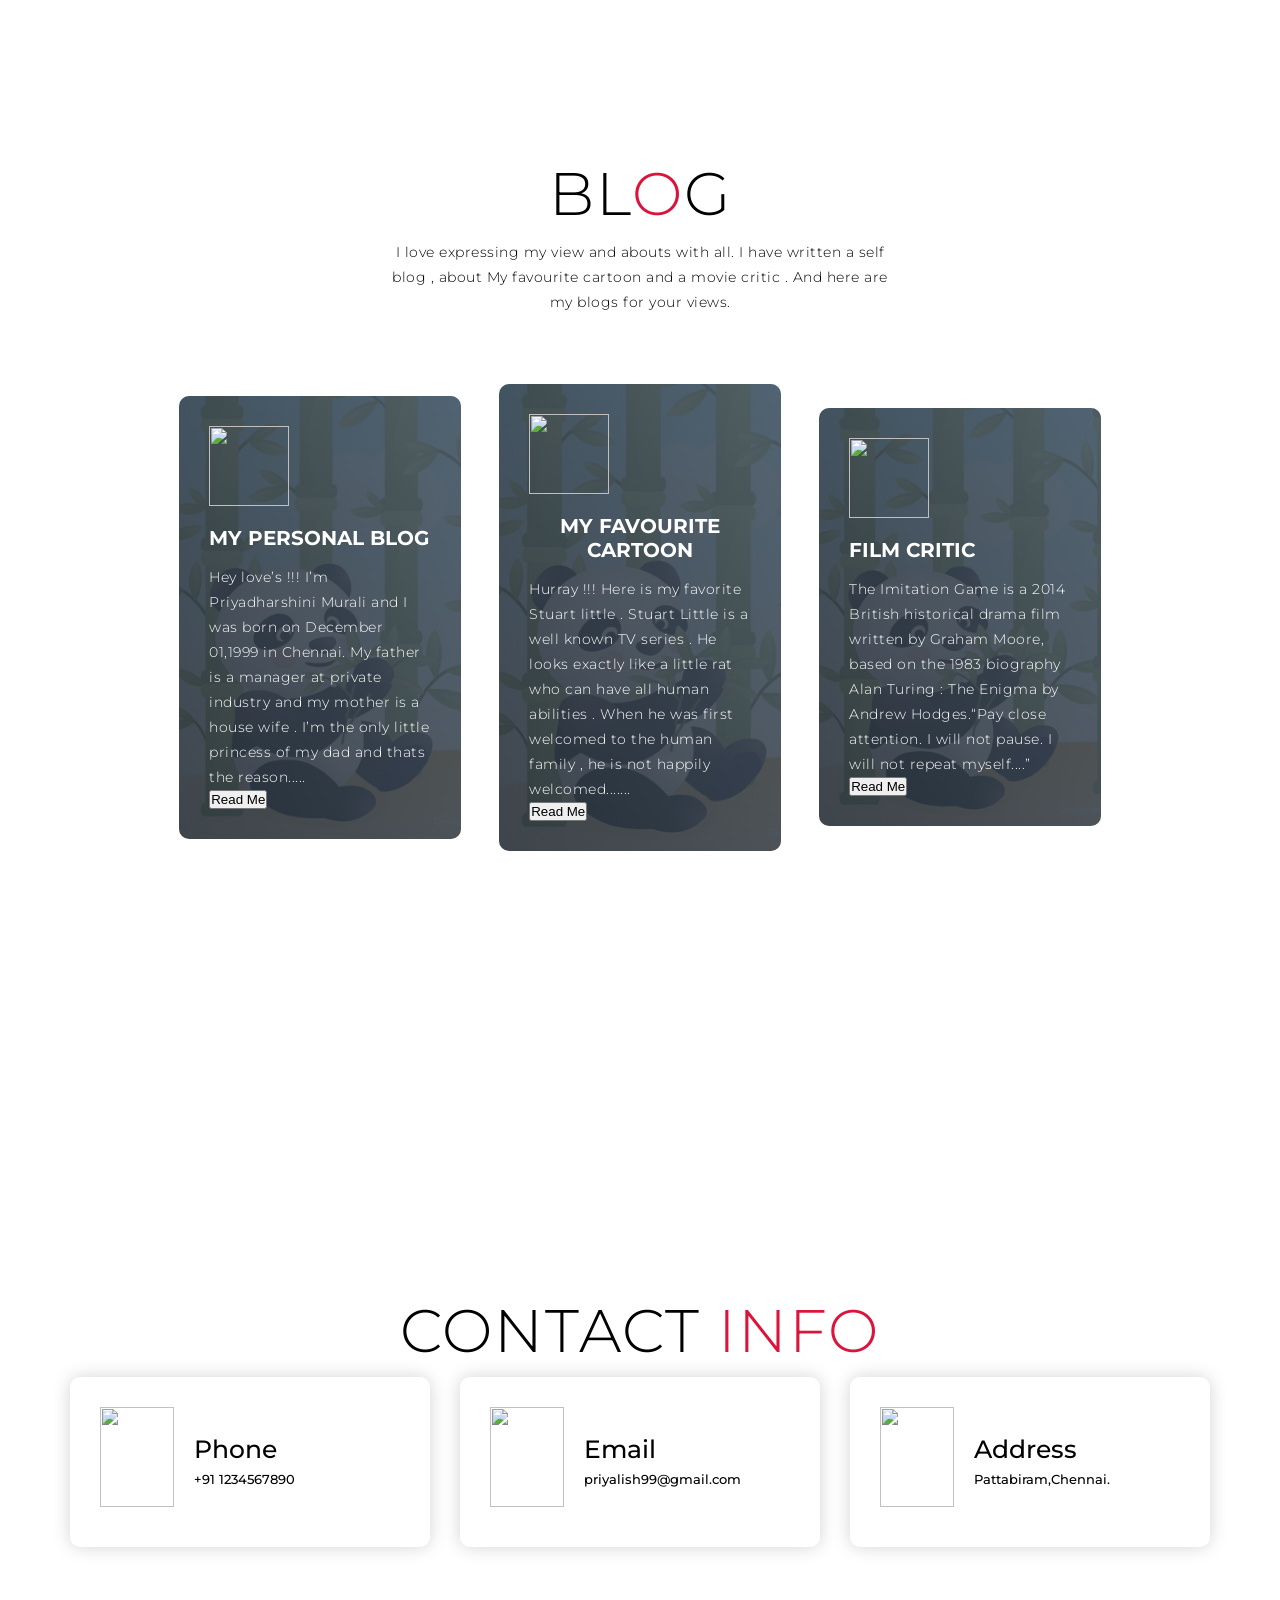
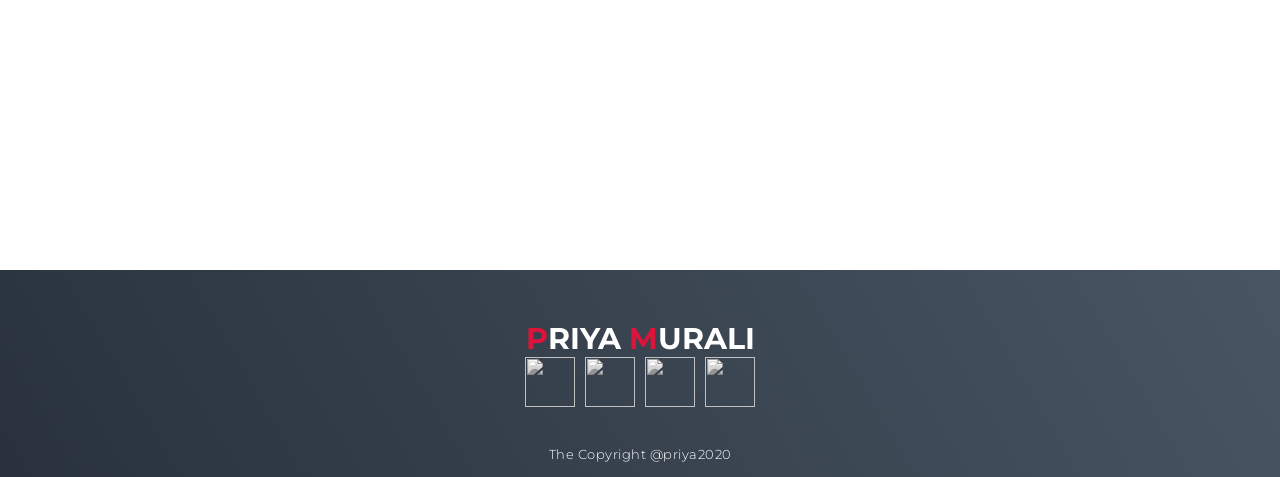
==== commit 33ef25a6: "Update index.htm" ====
--- a/index.htm
+++ b/index.htm
@@ -225,7 +225,7 @@
           <div class="icon"><img src="https://img.icons8.com/bubbles/100/000000/phone.png"/></div>
           <div class="contact-info">
             <h1>Phone</h1>
-            <h2>+91 9962740491</h2>
+            <h2>+91 1234567890</h2>
           </div>
         </div>
         <div class="contact-item">
@@ -271,4 +271,4 @@
   <!-- End Footer -->
   <script src="./app.js"></script>
 </body>
-</html>+</html>
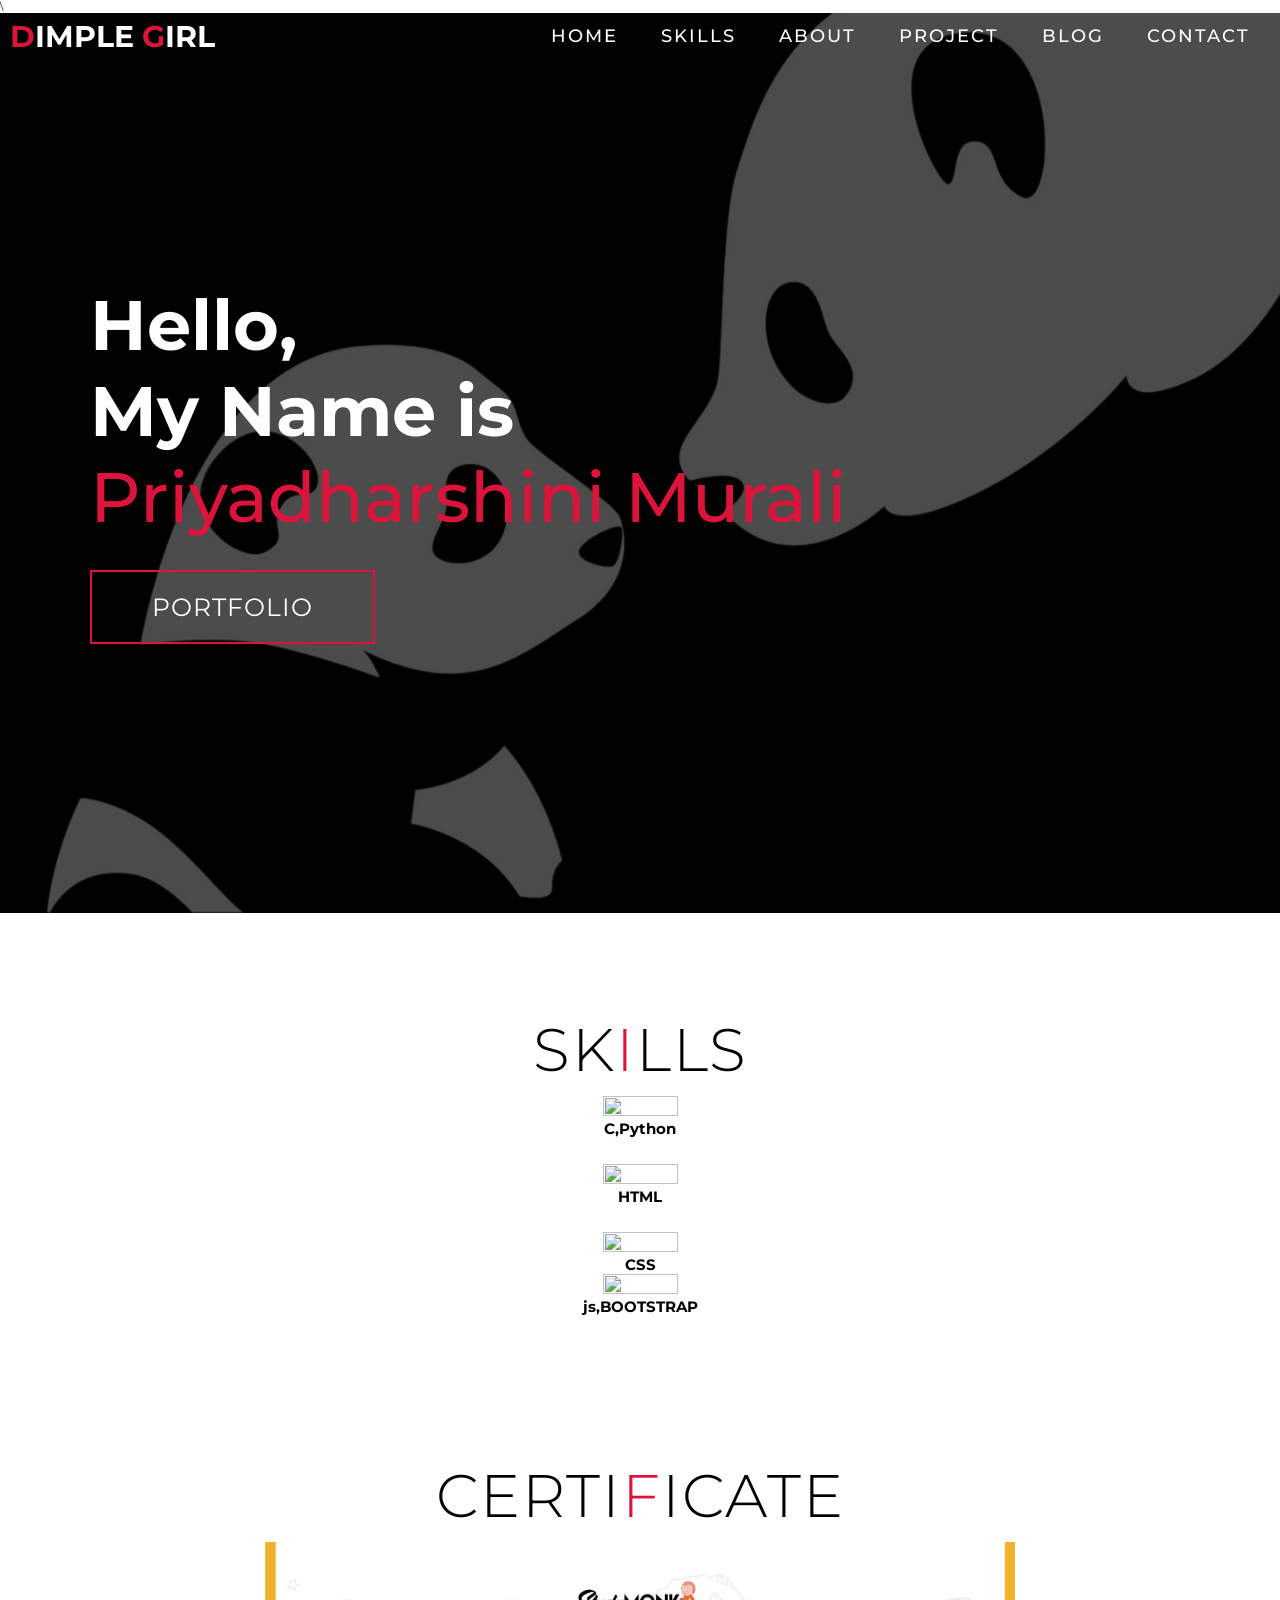
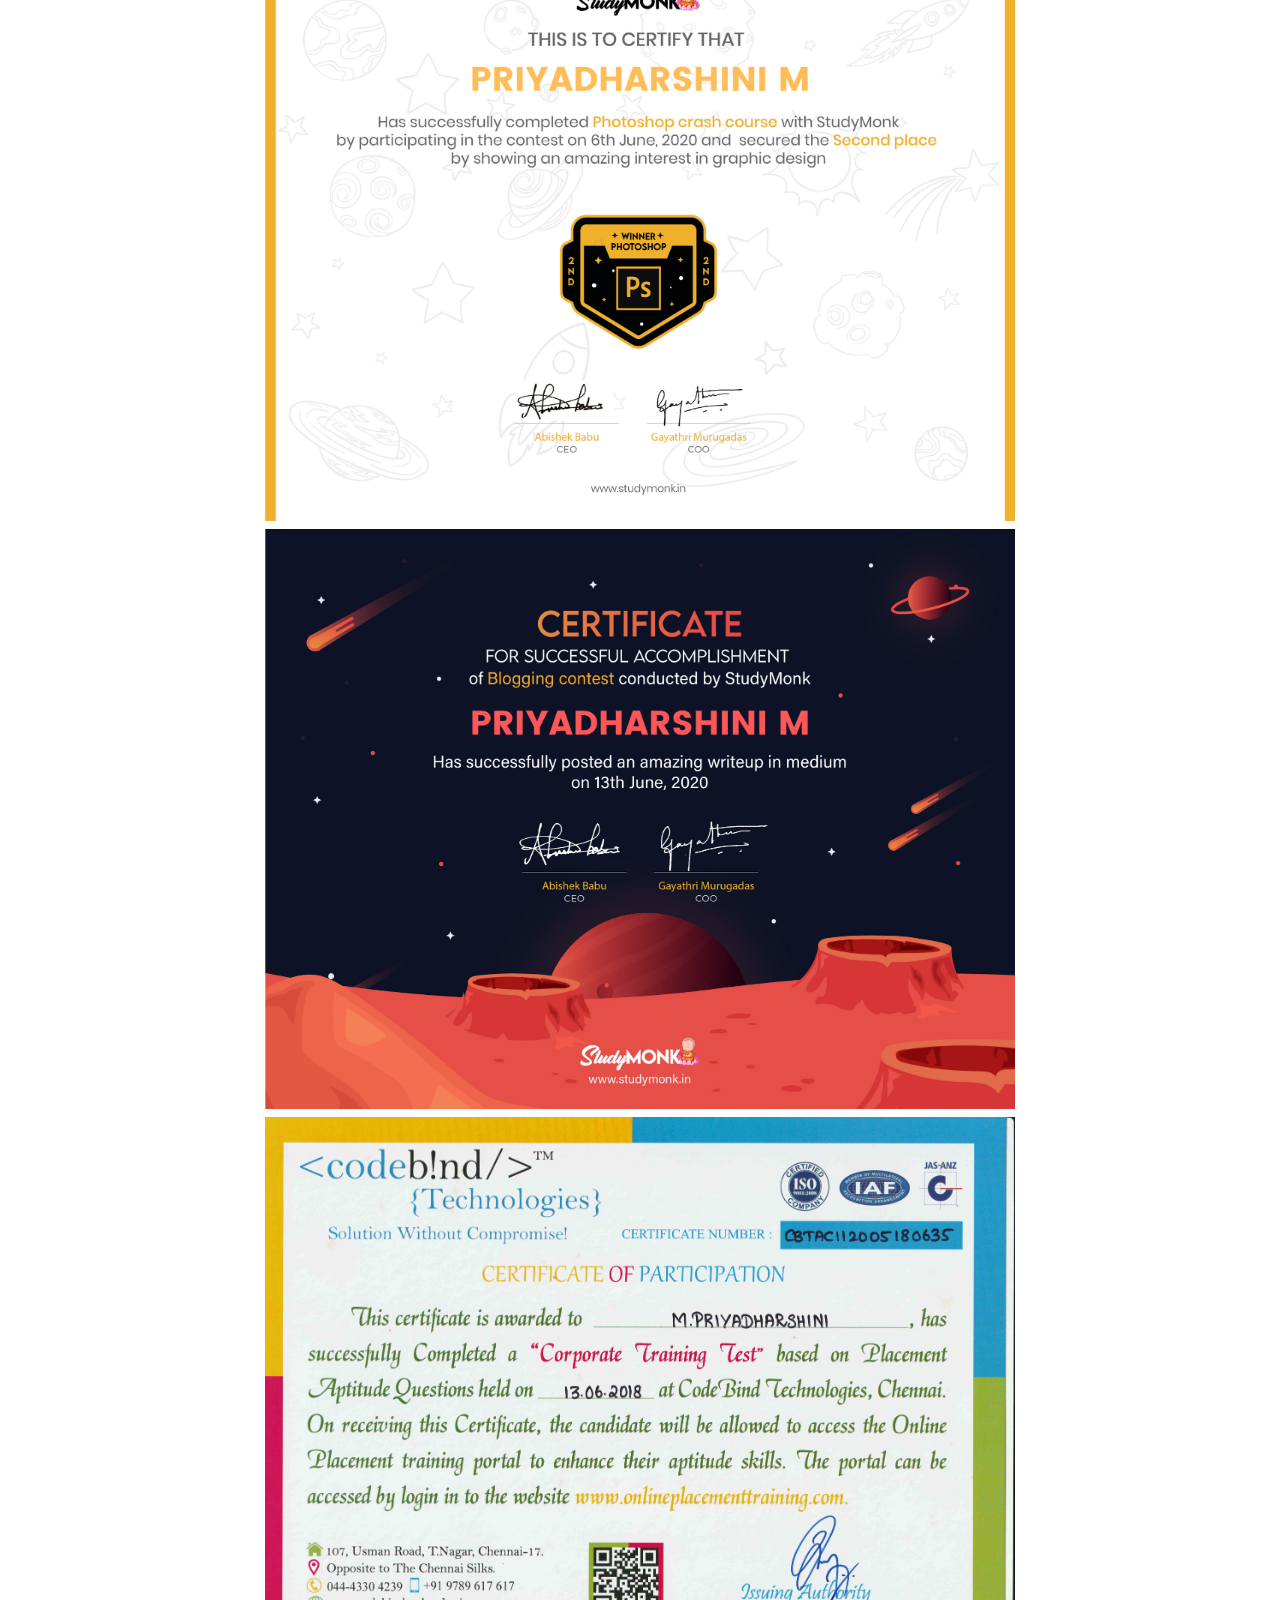
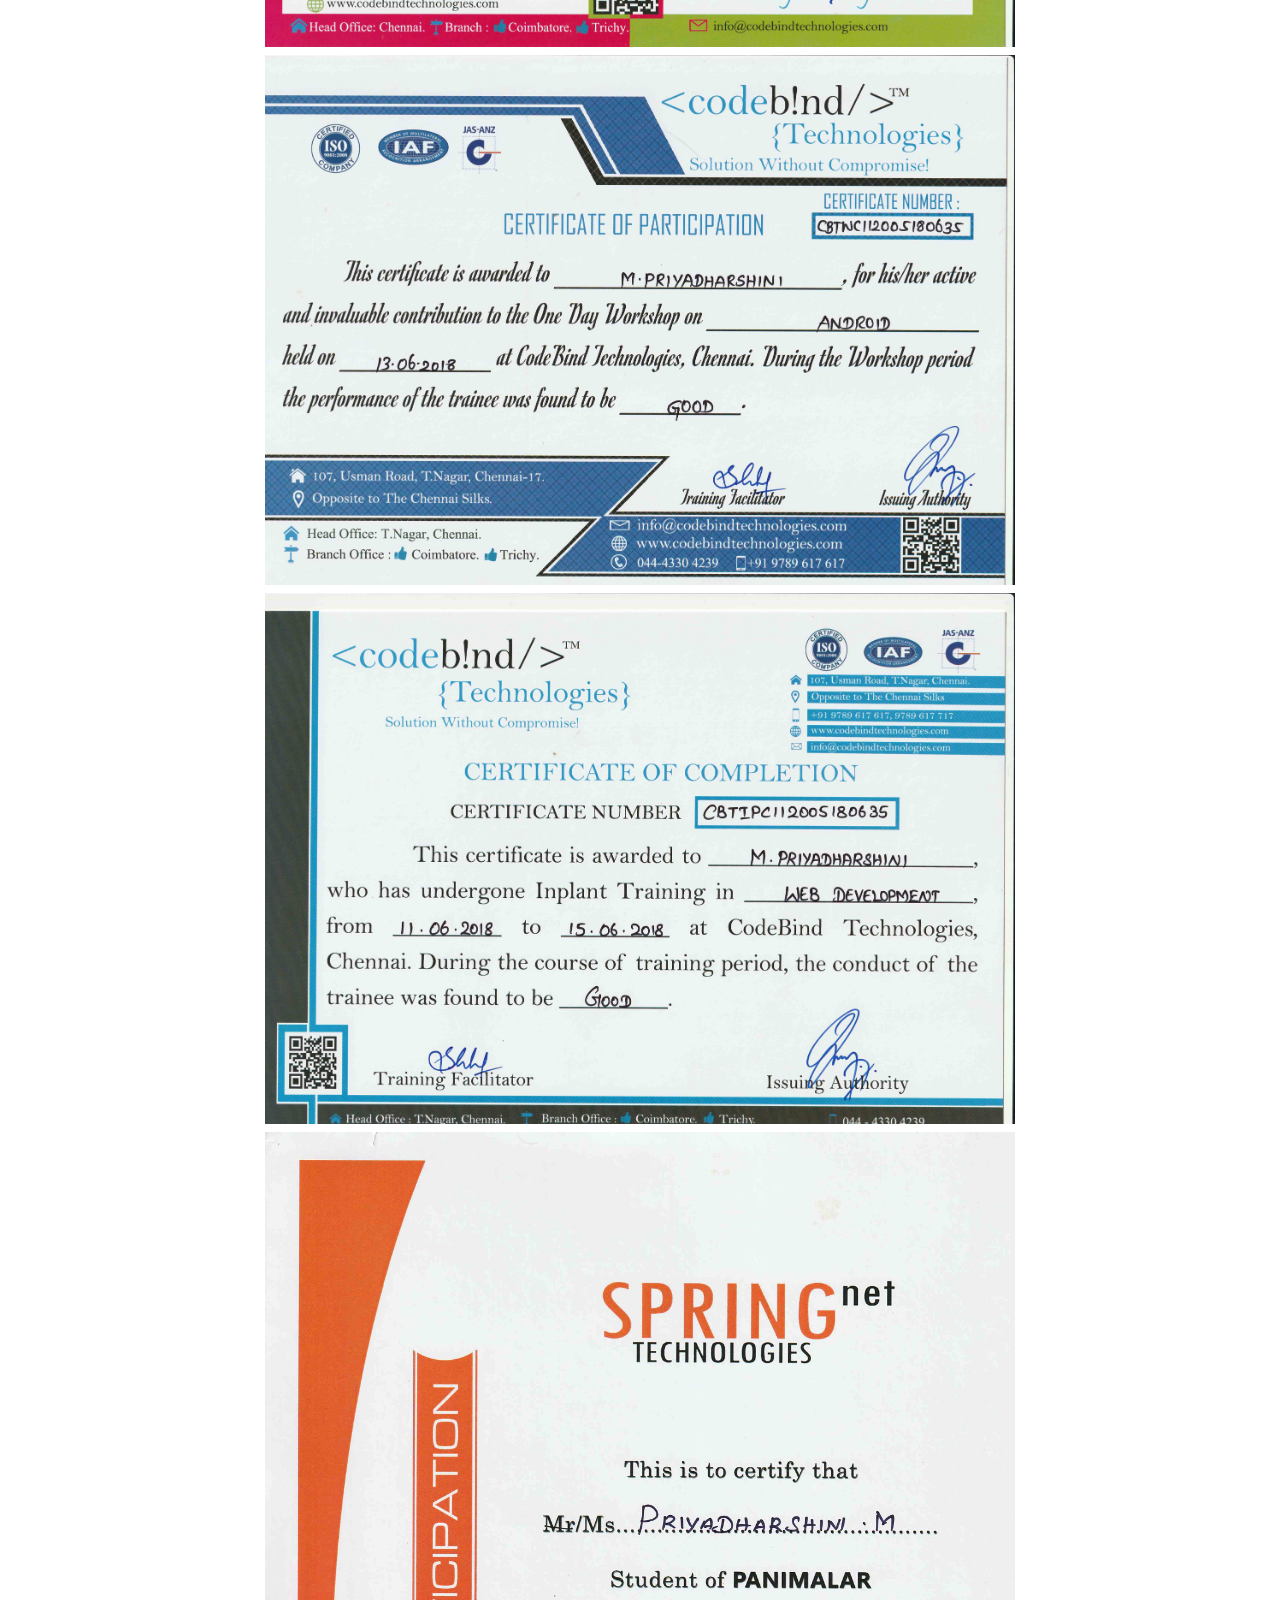
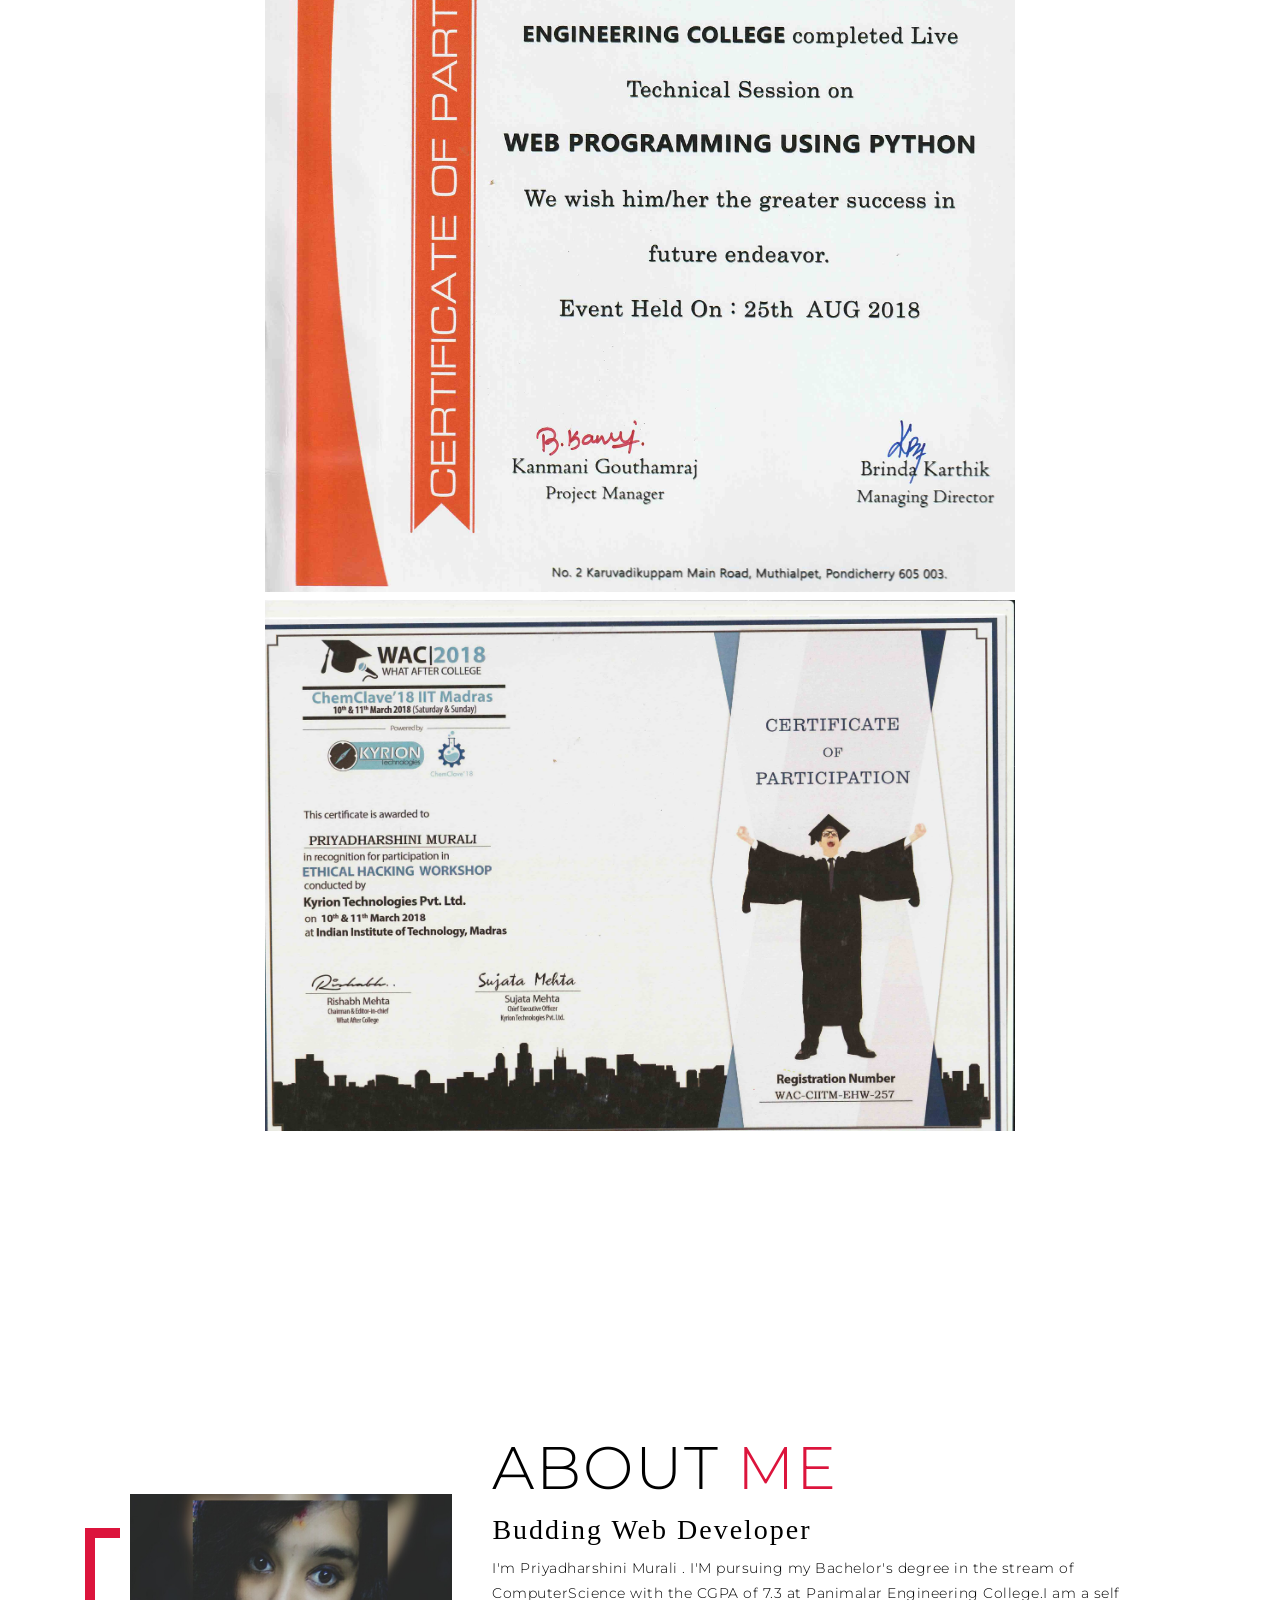
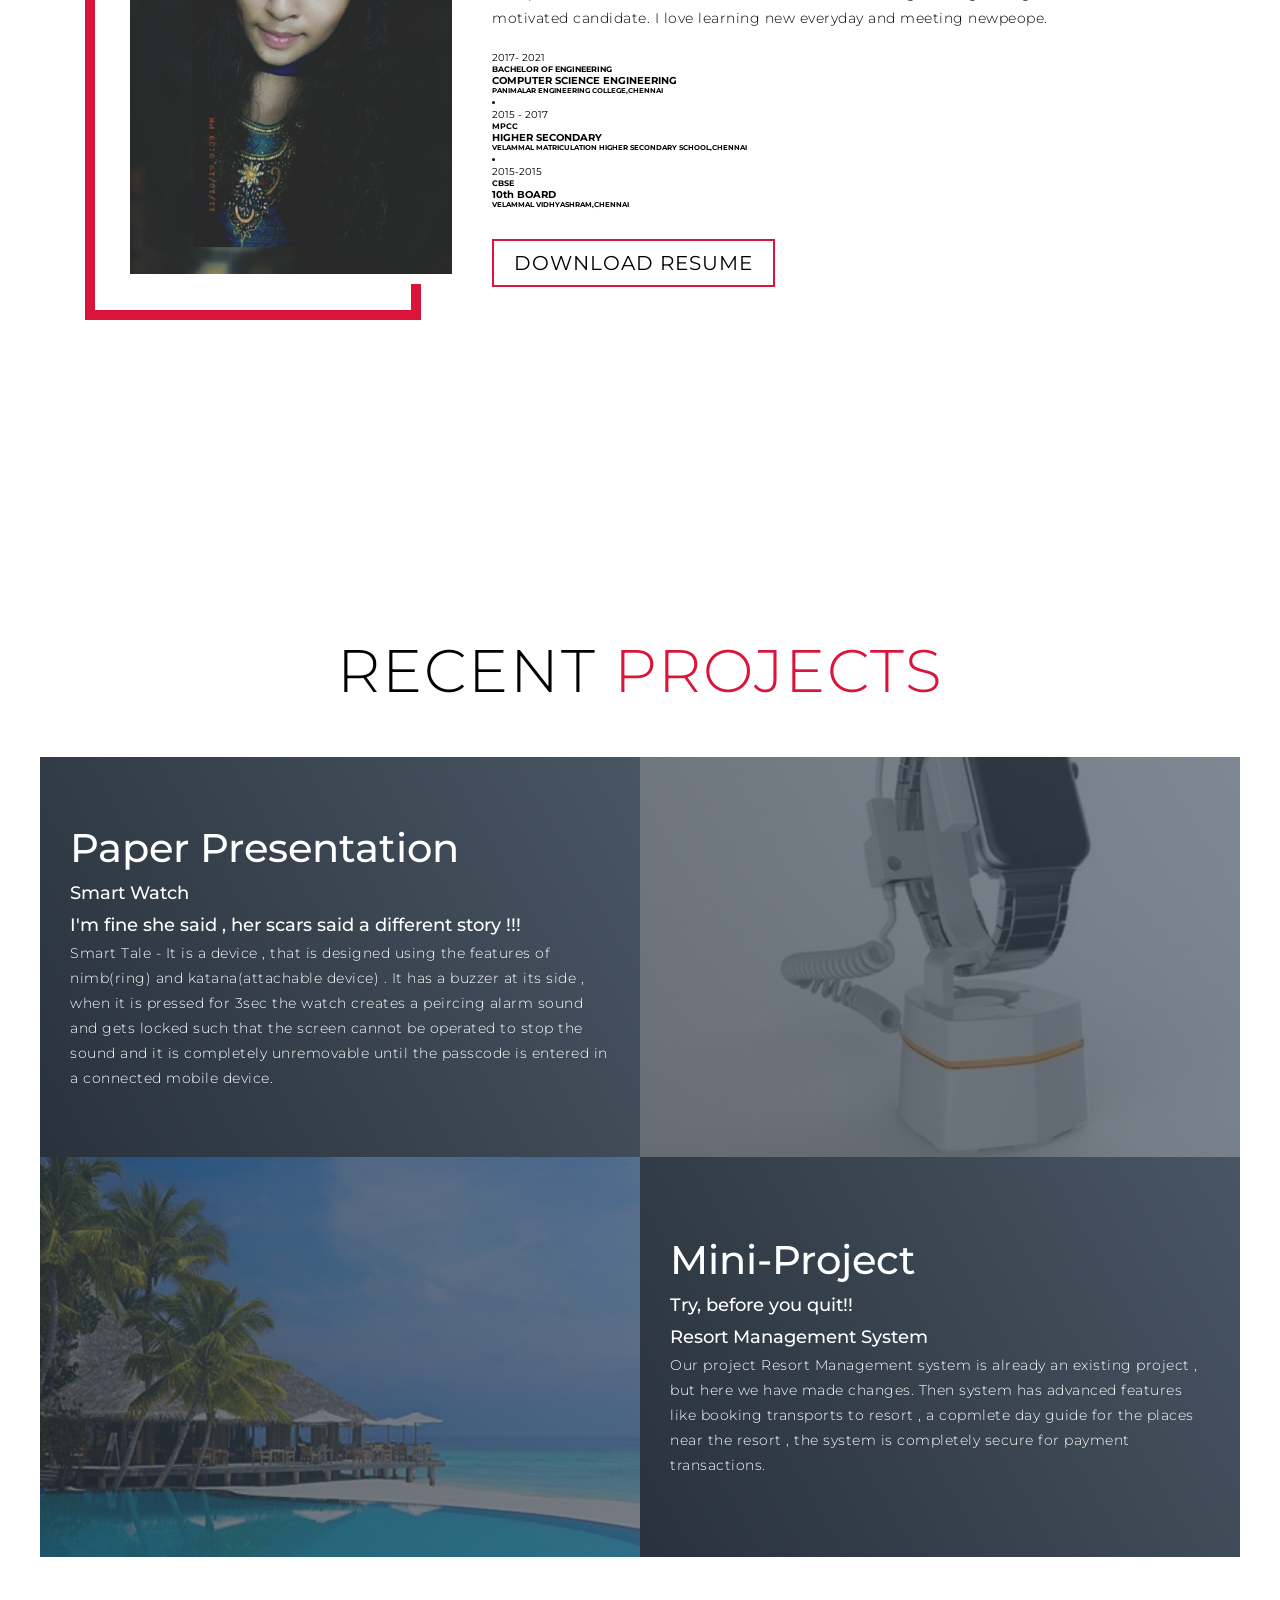
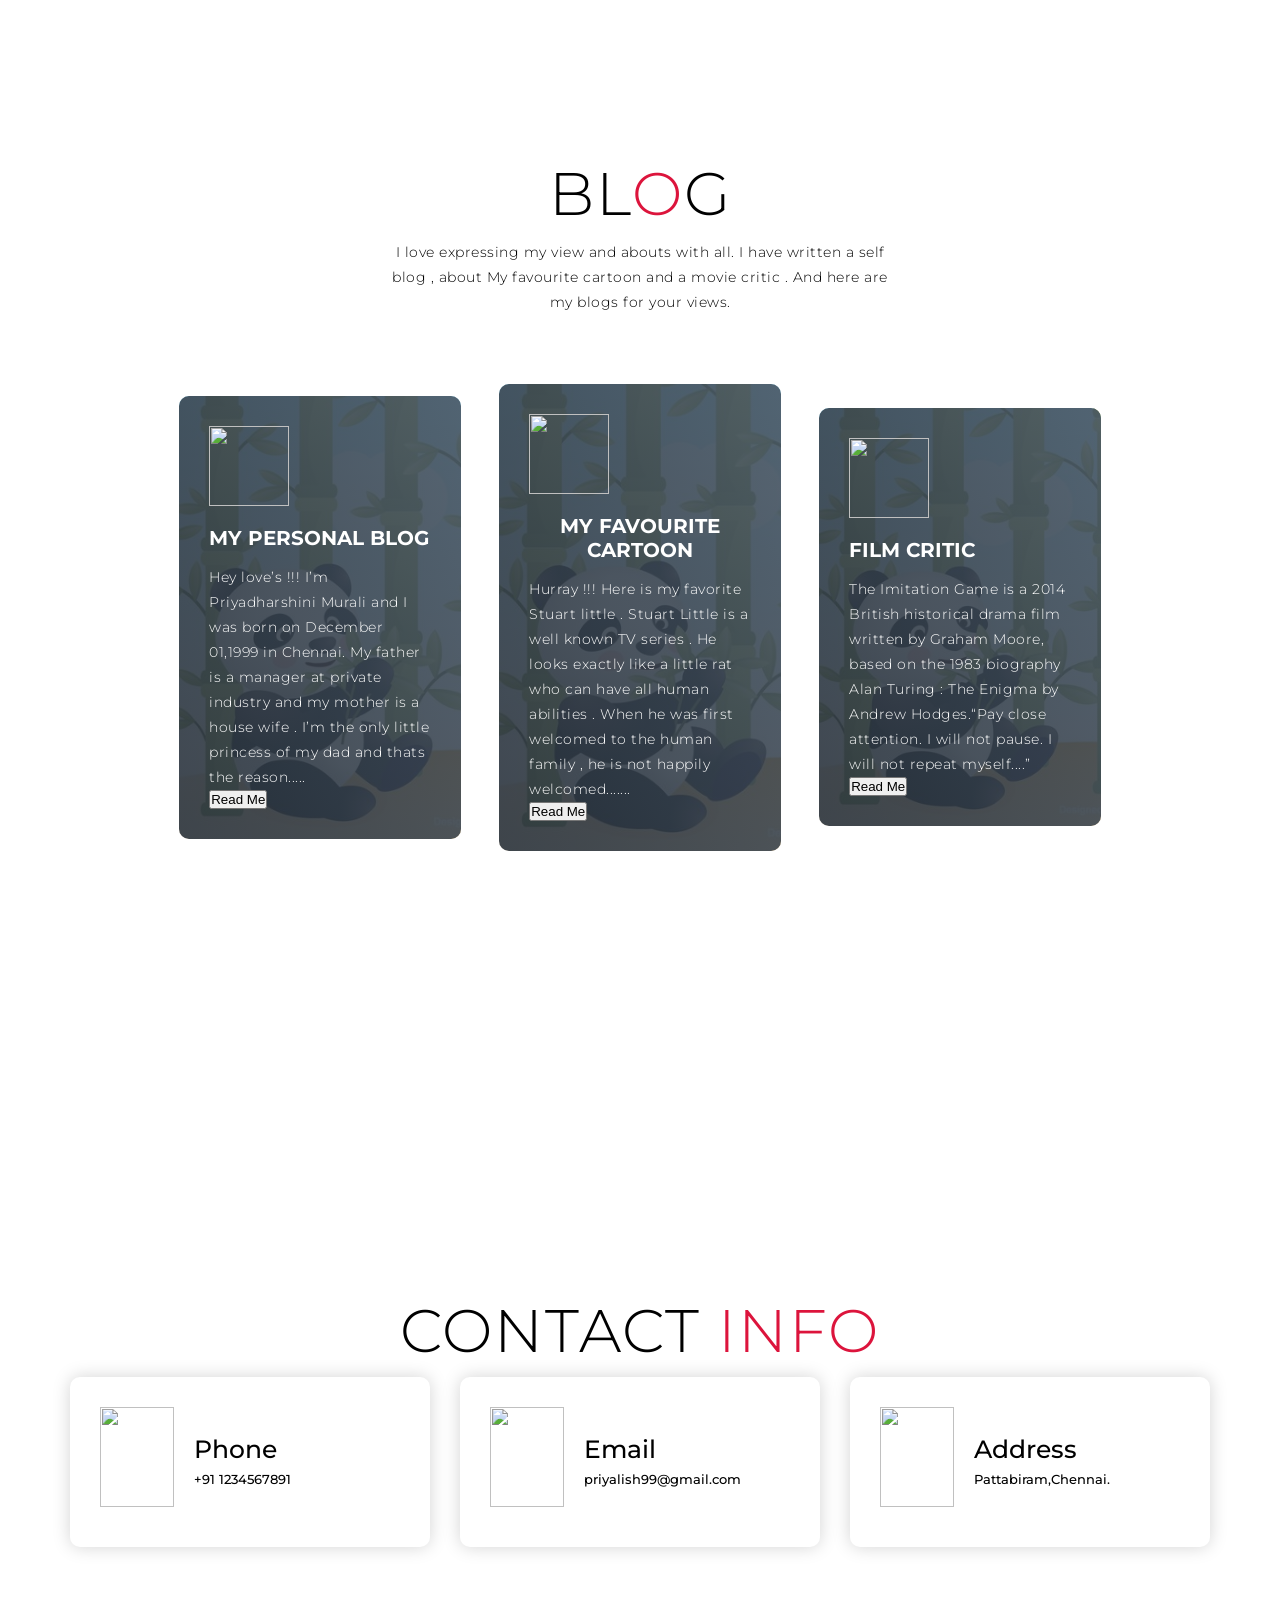
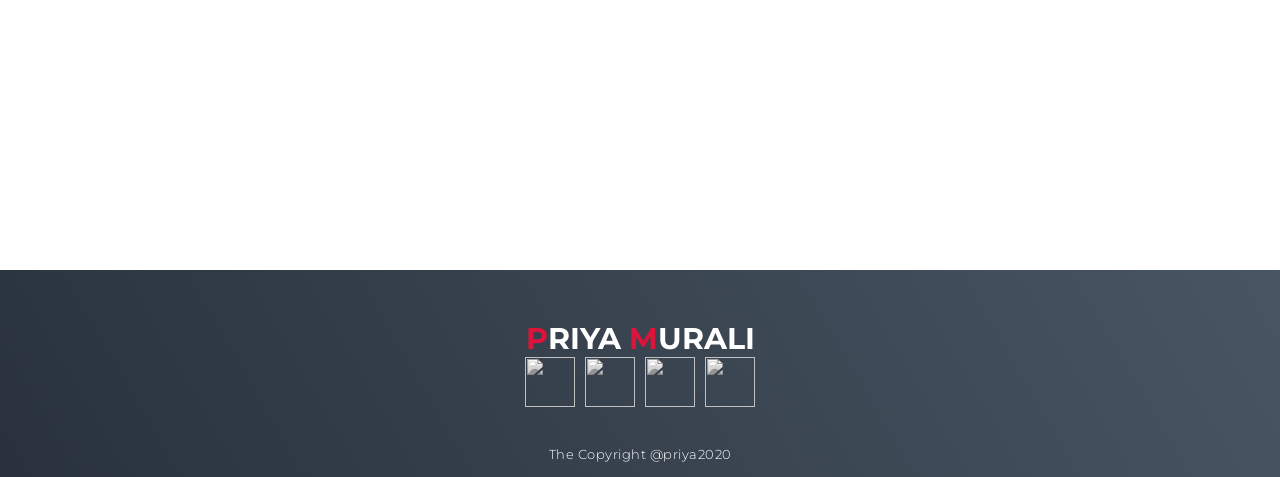
==== commit fddad28a: "Update index.htm" ====
--- a/index.htm
+++ b/index.htm
@@ -225,7 +225,7 @@
           <div class="icon"><img src="https://img.icons8.com/bubbles/100/000000/phone.png"/></div>
           <div class="contact-info">
             <h1>Phone</h1>
-            <h2>+91 1234567890</h2>
+            <h2>+91 1234567891</h2>
           </div>
         </div>
         <div class="contact-item">
